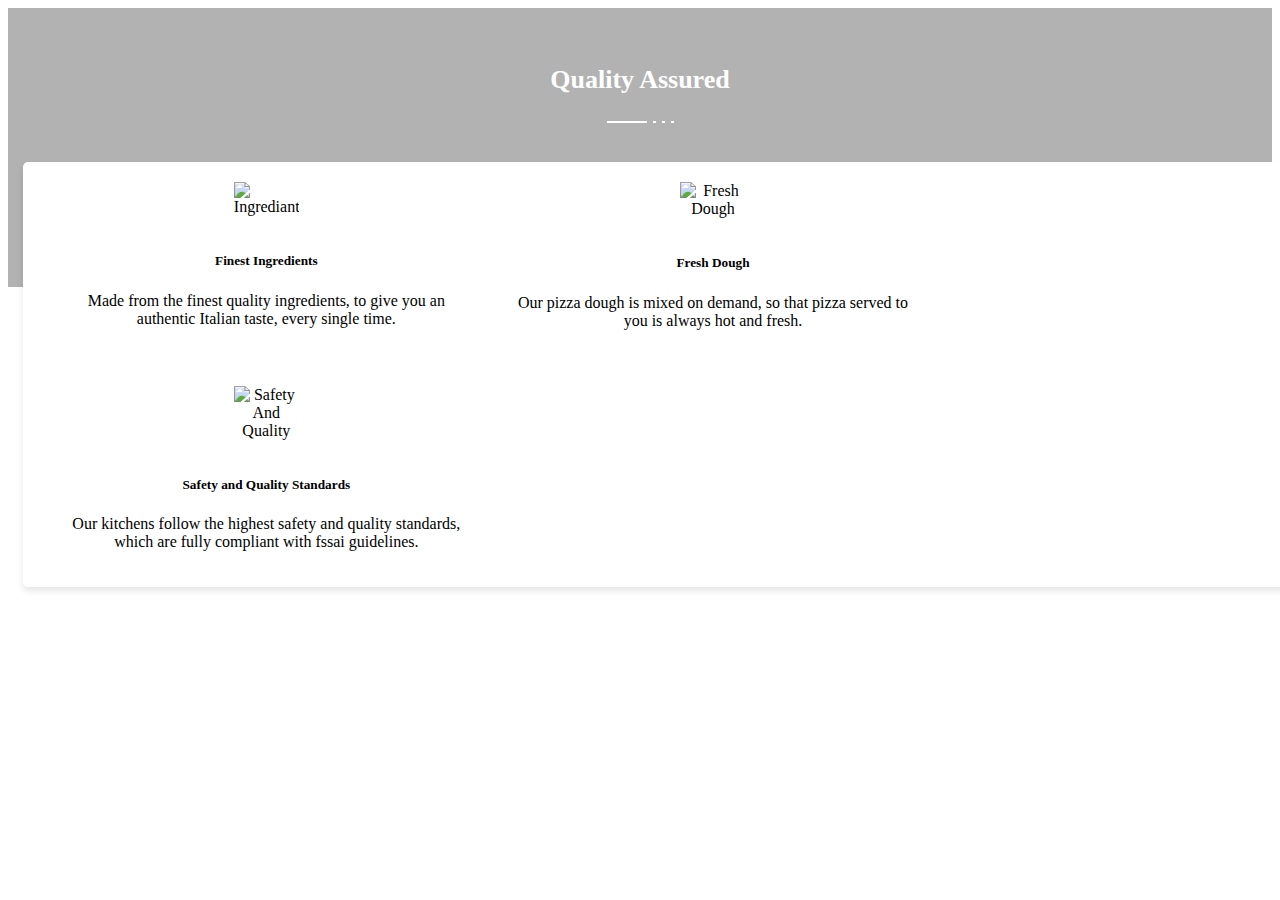
==== deliverySection.html @ 5df9e6fd "first commit" ====
<!-- <!DOCTYPE html>
<html lang="en">
  <head>
    <meta charset="UTF-8" />
    <meta name="viewport" content="width=device-width, initial-scale=1.0" />
    <title>Document</title>
    <link
      href="https://cdn.jsdelivr.net/npm/remixicon@4.2.0/fonts/remixicon.css"
      rel="stylesheet"
    />
  </head>
  <body>
    <section
      style="
        height: 500px;
        width: 90%;
        margin-inline: auto;
        background-color: aquamarine;
        display: flex;
        justify-content:flex-start;
        align-items: center;
      "
    >
      <div
        class="delivrySection"
        style="
          height: 300px;
          width: 650px;
          z-index: 20;
          background-color: rgb(220, 217, 20);
          border-radius: 0 50% 50% 0;
          display: flex;
          flex-direction: column;
          justify-content: space-around;
        "
      >
        <div
          class=""
          style="
            height: 40px;
            width: 150px;
            font-size: x-large;
            font-weight: bold;
            border-bottom: 1px solid black;
            display: flex;
            justify-content: space-evenly;
            align-items: center;
          "
        >
          <i class="ri-riding-line" style="font-weight: lighter"></i>
          <p style="color: #556B2F">Delivery</p>
        </div>
        <div
          class=""
          id="textArea"
          style="
            height: 70px;
            width: 500px;
            font-weight:bold;
            border: 1px solid purple;
            display: flex;
            flex-direction: column;
            justify-content: center;
          "
        >
          <p
            style="
              height: 40px;
              font-size: 20px;
              display: flex;
              align-items: center;
              color: #556B2F;
              margin: 0;
            "
          >
            Lets Get Ordering On La Pino'z Pizza
          </p>
          <p
            style="
              height: 40px;
              font-size: 20px;
              display: flex;
              align-items: center;
              color: black;
              margin: 0;
            "
          >
            Select Your Nearest Outlet
          </p>
        </div>
        <div class="" id="SelectButtons" style="height:100px; width: 90%; border: 1px solid blueviolet; display: flex; align-items: center;">
          <div class="" style="height: 50px; width: 230px; border: 1px solid black; background-color: #556B2F; border-radius: 5px; display: flex; align-items:center; justify-content: space-evenly; color: #F7F7F7;">
            <i class="ri-map-pin-line"></i>
            <p style="font-size: 20px;">Use my current location</p>
          </div>
          <p style="width: 70px; border: 1px solid blue; display: flex; justify-content: center; font-size: 20px;">OR</p>
          <div style="height: 50px; width: 200px; border:1px solid magenta; display: flex; ">

            <select class="" name="fruit" style="height: 50px; width: 130px; z-index: 20; border: 1px solid black; background-color: #556B2F; border-radius: 5px; font-size: 17px; color: #F7F7F7; padding-inline: 10px; border-radius: 0 50% 50% 0;">
              <option value="" selected disabled>Select City</option>
              <option value="" >Choose an option</option>
              <option value="" >Choose an option</option>
              
            </select>
            <select class="" name="fruit" style="height: 50px; width: 130px; z-index: 10; position: absolute; left: 420px; border: 1px solid black; background-color: pink; border-radius: 5px; font-size: 17px; color: #F7F7F7; padding-inline: 10px; border-radius: 0 50% 50% 0;">
              <option value="" selected disabled>Select City</option>
              <option value="" >Choose an option</option>
              <option value="" >Choose an option</option>
              
            </select>
          </div>
        </div>
      </div>
      <div
        class="PickUp"
        style="
          left: 200px;
          z-index:10;
          position: absolute;
          height: 300px;
          width: 650px;
          background-color: rgb(220, 97, 20);
          border-radius: 0 50% 50% 0;
          display: flex;
          flex-direction: column;
          justify-content: space-around;
        "
      >
        <div
          class=""
          style="
            height: 40px;
            width: 150px;
            font-size: x-large;
            font-weight: bold;
            border-bottom: 1px solid black;
            display: flex;
            justify-content: space-evenly;
            align-items: center;
          "
        >
          <i class="ri-riding-line" style="font-weight: lighter"></i>
          <p style="color: #556B2F">Delivery</p>
        </div>
        <div
          class=""
          id="textArea"
          style="
            height: 70px;
            width: 500px;
            font-weight:bold;
            border: 1px solid purple;
            display: flex;
            flex-direction: column;
            justify-content: center;
          "
        >
          <p
            style="
              height: 40px;
              font-size: 20px;
              display: flex;
              align-items: center;
              color: #556B2F;
              margin: 0;
            "
          >
            Lets Get Ordering On La Pino'z Pizza
          </p>
          <p
            style="
              height: 40px;
              font-size: 20px;
              display: flex;
              align-items: center;
              color: black;
              margin: 0;
            "
          >
            Select Your Nearest Outlet
          </p>
        </div>
        <div class="" id="SelectButtons" style="height:100px; width: 90%; border: 1px solid blueviolet; display: flex; align-items: center;">
          <div class="" style="height: 50px; width: 230px; border: 1px solid black; background-color: #556B2F; border-radius: 5px; display: flex; align-items:center; justify-content: space-evenly; color: #F7F7F7;">
            <i class="ri-map-pin-line"></i>
            <p style="font-size: 20px;">Use my current location</p>
          </div>
          <p style="width: 70px; border: 1px solid blue; display: flex; justify-content: center; font-size: 20px;">OR</p>
          <select class="" name="fruit" style="height: 50px; width: 150px; border: 1px solid black; background-color: #556B2F; border-radius: 5px; font-size: 17px; color: #F7F7F7; padding-inline: 10px; border-radius: 0 50% 50% 0;">
            <option value="" selected disabled>Select City</option>
            <option value="" >Choose an option</option>
            <option value="" >Choose an option</option>

          </select>
        </div>
      </div>
      
    </section>
  </body>
</html> -->

<!-- <!DOCTYPE html>
<html lang="en">
<head>
    <meta charset="UTF-8">
    <meta name="viewport" content="width=device-width, initial-scale=1.0">
    <title>Div Swap Animation</title>
    <link rel="stylesheet" href="https://cdnjs.cloudflare.com/ajax/libs/remixicon/2.5.0/remixicon.css">
    <style>
        .container {
            height: 500px;
            width: 60%;
            margin-inline: auto;
            background-color: aquamarine;
            display: flex;
            justify-content: flex-start;
            align-items: center;
            position: relative;
        }

        .box {
            height: 300px;
            width: 600px;
            border-radius: 10px;
            display: flex;
            flex-direction: column;
            justify-content: space-around;
            position: absolute;
            top: 0;
            cursor: pointer;
            transition: all 0.3s ease;
        }

        .delivrySection {
            background-color: rgb(220, 217, 20);
            z-index: 20;
        }

        .PickUp {
            background-color: rgb(220, 97, 20);
            left: 50px;
            z-index: 10;
        }

        .header {
            height: 40px;
            width: 150px;
            font-size: x-large;
            font-weight: bold;
            border-bottom: 1px solid black;
            display: flex;
            justify-content: space-evenly;
            align-items: center;
        }

        .textArea {
            height: 70px;
            width: 500px;
            font-weight: bold;
            border: 1px solid purple;
            display: flex;
            flex-direction: column;
            justify-content: center;
        }

        .textArea p {
            height: 40px;
            font-size: 20px;
            display: flex;
            align-items: center;
            margin: 0;
        }

        .SelectButtons {
            height: 100px;
            width: 95%;
            border: 1px solid blueviolet;
            display: flex;
            align-items: center;
        }

        .SelectButtons div,
        .SelectButtons select,
        .SelectButtons p {
            height: 50px;
            border-radius: 5px;
            display: flex;
            align-items: center;
            justify-content: space-evenly;
            font-size: 20px;
        }

        .SelectButtons select {
            width: 135px;
            padding-inline: 5px;
            /* border-radius: 0 50% 50% 0; */
        }
    </style>
</head>
<body>
    <section class="container">
        <div class="box delivrySection">
            <div class="header">
                <i class="ri-riding-line" style="font-weight: lighter"></i>
                <p style="color: #556B2F">Delivery</p>
            </div>
            <div class="textArea">
                <p style="color: #556B2F;">Let's Get Ordering On La Pino'z Pizza</p>
                <p style="color: black;">Select Your Nearest Outlet</p>
            </div>
            <div class="SelectButtons">
                <div style="background-color: #556B2F; color: #F7F7F7;">
                    <i class="ri-map-pin-line"></i>
                    Use my current location
                </div>
                <p style="width: 70px; border: 1px solid blue;">OR</p>
                <div>
                    <select style="background-color: #556B2F; color: #F7F7F7;">
                        <option value="" selected disabled>Select City</option>
                    </select>
                    <select style="background-color: pink; color: #F7F7F7; position: absolute; left: 420px;">
                        <option value="" selected disabled>Select City</option>
                    </select>
                </div>
            </div>
        </div>
        <div class="box PickUp">
            <div class="header">
                <i class="ri-riding-line" style="font-weight: lighter"></i>
                <p style="color: #556B2F">Pick Up</p>
            </div>
            <div class="textArea">
                <p style="color: #556B2F;">Let's Get Ordering On La Pino'z Pizza</p>
                <p style="color: black;">Select Your Nearest Outlet</p>
            </div>
            <div class="SelectButtons">
                <div style="background-color: #556B2F; color: #F7F7F7;">
                    <i class="ri-map-pin-line"></i>
                    Use my current location
                </div>
                <p style="width: 70px; border: 1px solid blue;">OR</p>
                <select style="background-color: #556B2F; color: #F7F7F7;">
                    <option value="" selected disabled>Select City</option>
                </select>
            </div>
        </div>
    </section>

    <script src="https://cdnjs.cloudflare.com/ajax/libs/gsap/3.10.4/gsap.min.js"></script>
    <script>
      // document.addEventListener('DOMContentLoaded', function () {
      //     const deliverySection = document.querySelector('.delivrySection');
      //     const pickUpSection = document.querySelector('.PickUp');

      //     function swapSections() {
      //         gsap.to(deliverySection, {
      //             duration: 1.5,
      //             x: pickUpSection.getBoundingClientRect().left - deliverySection.getBoundingClientRect().left,
      //             zIndex: 10,
      //             onComplete: () => {
      //                 deliverySection.style.zIndex = 10;
      //             }
      //         });

      //         gsap.to(pickUpSection, {
      //             duration: 1.5,
      //             x: deliverySection.getBoundingClientRect().left - pickUpSection.getBoundingClientRect().left,
      //             zIndex: 20,
      //             onComplete: () => {
      //                 pickUpSection.style.zIndex = 20;
      //             }
      //         });
      //     }

      //     deliverySection.addEventListener('click', swapSections);
      //     pickUpSection.addEventListener('click', swapSections);
      // });

//       document.addEventListener('DOMContentLoaded', function () {
//   const deliverySection = document.querySelector('.delivrySection');
//   const pickUpSection = document.querySelector('.PickUp');

//   function swapSections() {
//     gsap.to(deliverySection, {
//       duration: 1.5,
//       width: '5%',
//       zIndex: 10,
//       onComplete: () => {
//         pickUpSection.style.zIndex = 20; // Set z-index of PickUp to 20 immediately
//       }
//     });

//     gsap.to(pickUpSection, {
//       duration: 1.5,
//       x: 0, // Move PickUp to the left edge of the container (no need to calculate offset)
//       zIndex: 10, // Set z-index of PickUp to 10 during animation
//     });
//   }

//   deliverySection.addEventListener('click', swapSections);
// });

// document.addEventListener('DOMContentLoaded', function () {
//   const deliverySection = document.querySelector('.delivrySection');
//   const deliveryContent = deliverySection.querySelectorAll('.textArea, .header, .SelectButtons'); // Select all content elements
//   const pickUpSection = document.querySelector('.PickUp');

//   function swapSections() {
//     // Hide content before animation
//     deliveryContent.forEach(element => element.style.opacity = 0); 

//     gsap.to(deliverySection, {
//       duration: 0.2,
//       width: '5%',
//       zIndex: 10,
//       onComplete: () => {
//         pickUpSection.style.zIndex = 20; // Set z-index of PickUp to 20 immediately
//       }
//     });

//     gsap.to(pickUpSection, {
//       duration: 0.2,
//       x: 0, // Move PickUp to the left edge of the container (no need to calculate offset)
//       zIndex: 10, // Set z-index of PickUp to 10 during animation
//     });
//   }

//   deliverySection.addEventListener('click', swapSections);
// });

document.addEventListener('DOMContentLoaded', function () {
  const deliverySection = document.querySelector('.delivrySection');
  const deliveryContent = deliverySection.querySelectorAll('.textArea, .header, .SelectButtons'); // Select all content elements
  const pickUpSection = document.querySelector('.PickUp');

  function swapSections() {
    const isDeliveryHidden = deliverySection.classList.contains('hidden'); // Check if deliverySection is hidden

    if (isDeliveryHidden) {
      // Reverse animation (PickUp to front)
      gsap.to(pickUpSection, {
        duration: 1.5,
        zIndex:10,
        onComplete: () => {
          // pickUpSection.style.zIndex = 10; // Set z-index of PickUp to 20 immediately
          deliverySection.classList.remove('hidden'); // Show deliverySection content
          deliveryContent.forEach(element => element.style.opacity = 100);

        }
      });

      gsap.to(deliverySection, {
        duration: 1.5,
        width: '600px', // Restore initial width
        
      });
    } else {
      // Hide content before animation
      deliveryContent.forEach(element => element.style.opacity = 0);
      gsap.to(deliverySection, {
        duration: 1.5,
        width: '5.5%',
        onComplete: () => {
          deliverySection.classList.add('hidden'); // Hide deliverySection content after animation
        }
      });

      gsap.to(pickUpSection, {
        duration: 1.5,
        zIndex: 10,
      });
    }
  }

  deliverySection.addEventListener('click', swapSections);
  pickUpSection.addEventListener('click', swapSections);
});


  </script>

</body>
</html> -->


<!DOCTYPE html>
<html lang="en">
<head>
  <meta charset="UTF-8">
  <meta name="viewport" content="width=device-width, initial-scale=1.0">
  <title>Document</title>
</head>
<body>
  <section class="quality-section">
    <div class="quality-container">
        <h3 class="quality-container-heading">
            Quality Assured
        </h3>
        <div class="bottom-dots">
            <span class="dot line-dot"></span>
            <span class="dot"></span>
            <span class="dot"></span>
            <span class="dot"></span>
        </div>
    </div>
</section>

<style>
    .quality-section {
        position: relative;
        background-image: url(https://lapinoz.ca/assets/wla_new/lapinoz/ca/images/usp-banner.jpg);
        padding: 30px 0 140px;
        background-size: cover;
        background-position: center;
    }

    .quality-section:before {
        content: "";
        position: absolute;
        background-color: rgb(0, 0, 0, 0.3);
        width: 100%;
        height: 100%;
        left: 0px;
        top: 0px;
        right: 0px;
        bottom: 0px;
    }

    .quality-container {
        position: relative;
        max-width: 1250px;
        width: 100%;
    }

    .quality-container-heading {
        font-size: 26px;
        font-weight: 600;
        color: #fff;
        text-align: center;
        line-height: 1.2;
    }

    .bottom-dots {
        justify-content: center;
        display: flex;
    }

    .bottom-dots .dot.line-dot {
        border-right: 40px solid white;
    }

    .bottom-dots .dot {
        position: relative;
        display: block;
        float: left;
        width: 3px;
        height: 2px;
        border-right: 3px solid white;
        margin-right: 3px;
    }

    @media (min-width: 1200px) {

        .quality-container {
            max-width: 1140px;
        }
    }

    @media (min-width: 992px) {

        .quality-container {
            max-width: 960px;
        }
    }

    @media (min-width: 768px) {
        .bottom-dots {
            margin-bottom: 1.5rem;
        }

        .quality-container {
            max-width: 720px;
        }
    }

    @media (min-width: 576px) {

        .quality-container {
            max-width: 540px;
        }
    }

    .quality-container {
        width: 100%;
        padding-right: 15px;
        padding-left: 15px;
        margin-right: auto;
        margin-left: auto;
    }

    .common-heading {
        font-size: 26px;
        font-weight: 600;
        margin: 0 0 .5407911001em;
    }

    .clearfix::after {
        display: block;
        clear: both;
        content: "";
    }
</style>

<section class="outer-card-dv">
    <div class="container">
        <div class="three-cards">
            <div class="three-cards-container">
                <div class="three-cards-inner ">
                    <div class="icons">
                        <img src="https://lapinoz.ca/assets/wla_new/lapinoz/ca/images/ingrediants.svg"
                            class="img-responsive" alt="Ingrediants" />
                    </div>
                    <h5 class="pointer-heading">Finest Ingredients</h5>
                    <p class="common-para">
                        Made from the finest quality ingredients, to give you an
                        authentic Italian taste, every single time.
                    </p>
                </div>
                <div class="three-cards-inner">
                    <div class="icons">
                        <img src="https://lapinoz.ca/assets/wla_new/lapinoz/ca/images/fresh-dough.svg"
                            class="img-responsive" alt="Fresh Dough" />
                    </div>
                    <h5 class="pointer-heading">Fresh Dough</h5>
                    <p class="common-para">
                        Our pizza dough is mixed on demand, so that pizza served to you
                        is always hot and fresh.
                    </p>
                </div>
                <div class="three-cards-inner ">
                    <div class="icons">
                        <img src="https://lapinoz.ca/assets/wla_new/lapinoz/ca/images/safety-and-quality.svg"
                            class="img-responsive" alt="Safety And Quality" />
                    </div>
                    <h5 class="pointer-heading">Safety and Quality Standards</h5>
                    <p class="common-para">
                        Our kitchens follow the highest safety and quality standards,
                        which are fully compliant with fssai guidelines.
                    </p>
                </div>
            </div>
        </div>
    </div>
</section>
<style>
    .outer-card-dv {
        position: relative;
        margin-top: -125px;
        padding-bottom: 1rem;
        display: block;
    }

    .outer-card-dv>.container {
        max-width: 1250px;
        width: 100%;
        padding-right: 15px;
        padding-left: 15px;
        margin-right: auto;
        margin-left: auto;
    }

    .three-cards {
        background-color: #fff;
        width: 100%;
        padding: 0px 20px;
        border-radius: 5px;
        position: relative;
        box-shadow: 0px 4px 7px rgb(0 0 0 / 10%);
    }

    .three-cards-container {
        display: flex;
        flex-wrap: wrap
    }

    .three-cards-inner {
        padding: 20px 15px;
        text-align: center;
        position: relative;
        width: 100%;

    }

    .icons>.img-responsive {
        width: 100%;
        max-width: 65px;
        margin-bottom: 15px;
        height: auto;
        display: inline-block;
        vertical-align: middle;
        border-style: none;
        overflow-clip-margin: content-box;
        overflow: clip;
    }

    @media (max-width: 1200px) {
        .outer-card-dv>.container {
            max-width: 1140px;
        }
    }

    @media (max-width: 992px) {
        .outer-card-dv>.container {
            max-width: 960px;
        }
    }

    @media (max-width: 767px) {

        .outer-card-dv>.container {
            max-width: 720px;
        }
    }

    @media (min-width: 768px) {

        .three-cards-inner {
            flex: 0 0 33.333333%;
            /* max-width: 33.333333%; */
        }
    }

    @media (max-width: 576px) {
        .outer-card-dv>.container {
            max-width: 540px;
        }
    }
</style>
</body>
</html>
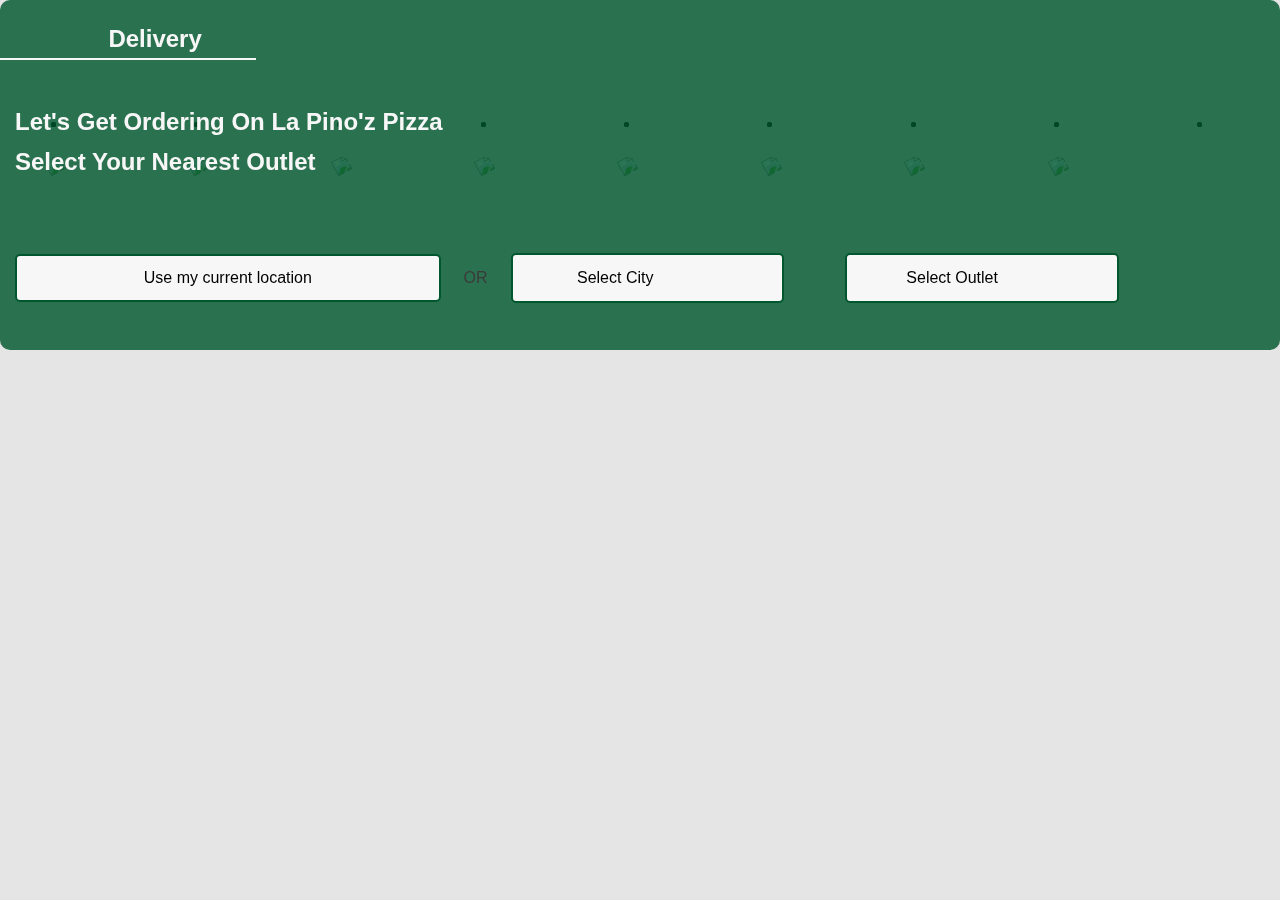
==== commit cbab64fd: "add animation to the journy section" ====
--- a/deliverySection.html
+++ b/deliverySection.html
@@ -1,487 +1,440 @@
-<!-- <!DOCTYPE html>
-<html lang="en">
-  <head>
-    <meta charset="UTF-8" />
-    <meta name="viewport" content="width=device-width, initial-scale=1.0" />
-    <title>Document</title>
-    <link
-      href="https://cdn.jsdelivr.net/npm/remixicon@4.2.0/fonts/remixicon.css"
-      rel="stylesheet"
-    />
-  </head>
-  <body>
-    <section
-      style="
-        height: 500px;
-        width: 90%;
-        margin-inline: auto;
-        background-color: aquamarine;
-        display: flex;
-        justify-content:flex-start;
-        align-items: center;
-      "
-    >
-      <div
-        class="delivrySection"
-        style="
-          height: 300px;
-          width: 650px;
-          z-index: 20;
-          background-color: rgb(220, 217, 20);
-          border-radius: 0 50% 50% 0;
-          display: flex;
-          flex-direction: column;
-          justify-content: space-around;
-        "
-      >
-        <div
-          class=""
-          style="
-            height: 40px;
-            width: 150px;
-            font-size: x-large;
-            font-weight: bold;
-            border-bottom: 1px solid black;
-            display: flex;
-            justify-content: space-evenly;
-            align-items: center;
-          "
-        >
-          <i class="ri-riding-line" style="font-weight: lighter"></i>
-          <p style="color: #556B2F">Delivery</p>
-        </div>
-        <div
-          class=""
-          id="textArea"
-          style="
-            height: 70px;
-            width: 500px;
-            font-weight:bold;
-            border: 1px solid purple;
-            display: flex;
-            flex-direction: column;
-            justify-content: center;
-          "
-        >
-          <p
-            style="
-              height: 40px;
-              font-size: 20px;
-              display: flex;
-              align-items: center;
-              color: #556B2F;
-              margin: 0;
-            "
-          >
-            Lets Get Ordering On La Pino'z Pizza
-          </p>
-          <p
-            style="
-              height: 40px;
-              font-size: 20px;
-              display: flex;
-              align-items: center;
-              color: black;
-              margin: 0;
-            "
-          >
-            Select Your Nearest Outlet
-          </p>
-        </div>
-        <div class="" id="SelectButtons" style="height:100px; width: 90%; border: 1px solid blueviolet; display: flex; align-items: center;">
-          <div class="" style="height: 50px; width: 230px; border: 1px solid black; background-color: #556B2F; border-radius: 5px; display: flex; align-items:center; justify-content: space-evenly; color: #F7F7F7;">
-            <i class="ri-map-pin-line"></i>
-            <p style="font-size: 20px;">Use my current location</p>
-          </div>
-          <p style="width: 70px; border: 1px solid blue; display: flex; justify-content: center; font-size: 20px;">OR</p>
-          <div style="height: 50px; width: 200px; border:1px solid magenta; display: flex; ">
-
-            <select class="" name="fruit" style="height: 50px; width: 130px; z-index: 20; border: 1px solid black; background-color: #556B2F; border-radius: 5px; font-size: 17px; color: #F7F7F7; padding-inline: 10px; border-radius: 0 50% 50% 0;">
-              <option value="" selected disabled>Select City</option>
-              <option value="" >Choose an option</option>
-              <option value="" >Choose an option</option>
-              
-            </select>
-            <select class="" name="fruit" style="height: 50px; width: 130px; z-index: 10; position: absolute; left: 420px; border: 1px solid black; background-color: pink; border-radius: 5px; font-size: 17px; color: #F7F7F7; padding-inline: 10px; border-radius: 0 50% 50% 0;">
-              <option value="" selected disabled>Select City</option>
-              <option value="" >Choose an option</option>
-              <option value="" >Choose an option</option>
-              
-            </select>
-          </div>
-        </div>
-      </div>
-      <div
-        class="PickUp"
-        style="
-          left: 200px;
-          z-index:10;
-          position: absolute;
-          height: 300px;
-          width: 650px;
-          background-color: rgb(220, 97, 20);
-          border-radius: 0 50% 50% 0;
-          display: flex;
-          flex-direction: column;
-          justify-content: space-around;
-        "
-      >
-        <div
-          class=""
-          style="
-            height: 40px;
-            width: 150px;
-            font-size: x-large;
-            font-weight: bold;
-            border-bottom: 1px solid black;
-            display: flex;
-            justify-content: space-evenly;
-            align-items: center;
-          "
-        >
-          <i class="ri-riding-line" style="font-weight: lighter"></i>
-          <p style="color: #556B2F">Delivery</p>
-        </div>
-        <div
-          class=""
-          id="textArea"
-          style="
-            height: 70px;
-            width: 500px;
-            font-weight:bold;
-            border: 1px solid purple;
-            display: flex;
-            flex-direction: column;
-            justify-content: center;
-          "
-        >
-          <p
-            style="
-              height: 40px;
-              font-size: 20px;
-              display: flex;
-              align-items: center;
-              color: #556B2F;
-              margin: 0;
-            "
-          >
-            Lets Get Ordering On La Pino'z Pizza
-          </p>
-          <p
-            style="
-              height: 40px;
-              font-size: 20px;
-              display: flex;
-              align-items: center;
-              color: black;
-              margin: 0;
-            "
-          >
-            Select Your Nearest Outlet
-          </p>
-        </div>
-        <div class="" id="SelectButtons" style="height:100px; width: 90%; border: 1px solid blueviolet; display: flex; align-items: center;">
-          <div class="" style="height: 50px; width: 230px; border: 1px solid black; background-color: #556B2F; border-radius: 5px; display: flex; align-items:center; justify-content: space-evenly; color: #F7F7F7;">
-            <i class="ri-map-pin-line"></i>
-            <p style="font-size: 20px;">Use my current location</p>
-          </div>
-          <p style="width: 70px; border: 1px solid blue; display: flex; justify-content: center; font-size: 20px;">OR</p>
-          <select class="" name="fruit" style="height: 50px; width: 150px; border: 1px solid black; background-color: #556B2F; border-radius: 5px; font-size: 17px; color: #F7F7F7; padding-inline: 10px; border-radius: 0 50% 50% 0;">
-            <option value="" selected disabled>Select City</option>
-            <option value="" >Choose an option</option>
-            <option value="" >Choose an option</option>
-
-          </select>
-        </div>
-      </div>
-      
-    </section>
-  </body>
-</html> -->
-
 <!-- <!DOCTYPE html>
 <html lang="en">
 <head>
-    <meta charset="UTF-8">
-    <meta name="viewport" content="width=device-width, initial-scale=1.0">
-    <title>Div Swap Animation</title>
-    <link rel="stylesheet" href="https://cdnjs.cloudflare.com/ajax/libs/remixicon/2.5.0/remixicon.css">
-    <style>
-        .container {
-            height: 500px;
-            width: 60%;
-            margin-inline: auto;
-            background-color: aquamarine;
-            display: flex;
-            justify-content: flex-start;
-            align-items: center;
-            position: relative;
-        }
-
-        .box {
-            height: 300px;
-            width: 600px;
-            border-radius: 10px;
-            display: flex;
-            flex-direction: column;
-            justify-content: space-around;
-            position: absolute;
-            top: 0;
-            cursor: pointer;
-            transition: all 0.3s ease;
-        }
-
-        .delivrySection {
-            background-color: rgb(220, 217, 20);
-            z-index: 20;
-        }
-
-        .PickUp {
-            background-color: rgb(220, 97, 20);
-            left: 50px;
-            z-index: 10;
-        }
-
-        .header {
-            height: 40px;
-            width: 150px;
-            font-size: x-large;
-            font-weight: bold;
-            border-bottom: 1px solid black;
-            display: flex;
-            justify-content: space-evenly;
-            align-items: center;
-        }
-
-        .textArea {
-            height: 70px;
-            width: 500px;
-            font-weight: bold;
-            border: 1px solid purple;
-            display: flex;
-            flex-direction: column;
-            justify-content: center;
-        }
-
-        .textArea p {
-            height: 40px;
-            font-size: 20px;
-            display: flex;
-            align-items: center;
-            margin: 0;
-        }
-
-        .SelectButtons {
-            height: 100px;
-            width: 95%;
-            border: 1px solid blueviolet;
-            display: flex;
-            align-items: center;
-        }
-
-        .SelectButtons div,
-        .SelectButtons select,
-        .SelectButtons p {
-            height: 50px;
-            border-radius: 5px;
-            display: flex;
-            align-items: center;
-            justify-content: space-evenly;
-            font-size: 20px;
-        }
-
-        .SelectButtons select {
-            width: 135px;
-            padding-inline: 5px;
-            /* border-radius: 0 50% 50% 0; */
-        }
-    </style>
+  <meta charset="UTF-8">
+  <meta name="viewport" content="width=device-width, initial-scale=1.0">
+  <title>Document</title>
+  <style>
+    @import url('https://fonts.googleapis.com/css?family=Passion+One|Montserrat:400,700');
+
+:root {
+  --cos30: 0.866;
+  --squareWidth: 1;
+  --hexWidth: 1.73205; 
+  --hexHeight: 2; 
+  --colWidth: 1.36603;
+  --rowHeight: 4.73205;
+  --hexOverCol: 126.79%;
+  --hexOffset: 13.397%;
+  --legsSquare: 3.73205;
+  --legsOverCol : 273.204%;
+  --legsOffset: 86.602%;
+}
+
+body{
+  background-color: #468189;
+  color: #1F271B;
+  overflow-x: hidden;
+  font-family: 'Passion One', sans-serif;
+}
+ul {
+  z-index: -10;
+  display: grid;
+  position: absolute;
+  grid-template-columns: repeat(4,1fr); 
+  width: 150%;
+  /* top: -5vw; */
+  left: -25%;
+}
+li{
+  position: relative;
+  width: 100%;
+  height: 0;
+  padding-top: calc(100%*(var(--rowHeight)/var(--colWidth)));
+}
+.holder{
+  position: absolute;
+  width: 100%;
+  height: 100%;
+}
+li:nth-child(2n+1) .holder{
+  top: 25%;
+}
+li:nth-child(2n) .holder{
+  top: 75%;
+}
+.star{
+  width: var(--hexOverCol);
+  left: calc(var(--hexOffset) * -1);
+  height: 0;
+  padding-top: calc(100%*(var(--hexHeight)/var(--colWidth)));
+  margin-left:  calc(var(--hexOffset) * -1);
+}
+.star::before{
+  pointer-events: none;
+  display: block;
+  position: absolute;
+  top: 0;
+  left: calc(var(--hexOffset) * -1);
+  width: var(--hexOverCol);
+  height: 0;
+  padding-top: calc(100%*(var(--hexHeight)/var(--colWidth)));
+  content: '';
+  background-color: #698F3F;
+  z-index: -10;
+  clip-path: polygon(50% 0%, 100% 25%, 100% 75%, 50% 100%, 0% 75%, 0% 25%);
+  -webkit-clip-path: polygon(50% 0%, 100% 25%, 100% 75%, 50% 100%, 0% 75%, 0% 25%);
+}
+.star::after{
+  pointer-events: none;
+  position: absolute;
+  width: var(--legsOverCol);
+  height: 0;
+  padding-top: var(--legsOverCol);
+  top: calc(-1 * 100% * (var(--cos30)/var(--rowHeight)));
+  left: calc(var(--legsOffset) * -1);
+  content: '';
+  z-index: -20;
+  background-color: #DDD1C7;
+  clip-path: polygon(13.3975% 13.3975%, 36.603% 0%, 50% 23.205%, 63.397% 0%, 86.6025% 13.3975%,  73.205% 36.603%, 100% 36.603%, 100% 63.397%, 73.205% 63.397%, 86.6025% 86.6025%, 63.397% 100%, 50% 76.795%, 36.603% 100%, 13.3975% 86.6025%, 26.795% 63.397%, 0% 63.397%, 0% 36.603%, 26.795% 36.603%);
+  -webkit-clip-path: polygon(13.3975% 13.3975%, 36.603% 0%, 50% 23.205%, 63.397% 0%, 86.6025% 13.3975%,  73.205% 36.603%, 100% 36.603%, 100% 63.397%, 73.205% 63.397%, 86.6025% 86.6025%, 63.397% 100%, 50% 76.795%, 36.603% 100%, 13.3975% 86.6025%, 26.795% 63.397%, 0% 63.397%, 0% 36.603%, 26.795% 36.603%);
+}
+li:hover{
+  z-index: 10;
+}
+.star:hover::before{
+  background-color: #F1615A;
+}
+.star:hover::after{
+  background-color: #E0F2E9;
+}
+.star:hover img{
+  transform: rotate(0) scale(1.8) translateZ(0);
+  -webkit-filter: drop-shadow(0 20px 20px  rgba(0, 0, 0, 0.70));
+  filter: drop-shadow(0 20px 20px rgba(0, 0, 0, 0.70));
+}
+
+img{
+  position: absolute;
+  width: 130%;
+  left: -22%;
+  top: 6.5%;
+  transform: rotate(-30deg) translateZ(0);
+  pointer-events: none;
+  transition-property: transform;
+  transition-duration: .3s;
+}
+
+li:nth-child(4n+1) > .holder > .star > *, li:nth-child(4n) > .holder > .star > *{ 
+  visibility: hidden
+}
+
+li:nth-child(4n+1) > .holder > .star, li:nth-child(4n) > .holder > .star { 
+  pointer-events: none;
+}
+
+@media (min-width:600px) { 
+  ul{ 
+    grid-template-columns: repeat(6,1fr); 
+    width: 125%;
+    top: 7vw;
+    left: -12.5%;
+    padding-bottom: 0vw;
+    margin-bottom: -55vw;
+  }
+
+  li:nth-child(4n+1) > .holder > .star > *, li:nth-child(4n) > .holder > .star > *{ 
+    visibility: visible
+  }
+
+  li:nth-child(4n+1) > .holder > .star, li:nth-child(4n) > .holder > .star { 
+    pointer-events: auto;
+  }
+
+  li:nth-child(6n+1) > .holder > .star > *, li:nth-child(6n) > .holder > .star > *{ 
+    visibility: hidden
+  }
+
+  li:nth-child(6n+1) > .holder > .star, li:nth-child(6n) > .holder > .star { 
+    pointer-events: none;
+  }
+
+}
+
+@media (min-width:900px) { 
+  ul{ 
+    grid-template-columns: repeat(8,1fr); 
+    width: 115%;
+    top: 10vw;
+    left: -7.5%;
+    padding-bottom: 0vw;
+    margin-bottom: -38vw;
+  }
+  li:nth-child(6n+1) > .holder > .star > *, li:nth-child(6n) > .holder > .star > *{ 
+    visibility: visible
+  }
+
+  li:nth-child(6n+1) > .holder > .star, li:nth-child(6n) > .holder > .star { 
+    pointer-events: auto;
+  }
+
+  li:nth-child(8n+1) > .holder > .star > *, li:nth-child(8n) > .holder > .star > *{ 
+    visibility: hidden
+  }
+
+  li:nth-child(8n+1) > .holder > .star, li:nth-child(8n) > .holder > .star { 
+    pointer-events: none;
+  }
+}
+
+@media (min-width:1200px) { 
+  ul{ 
+    grid-template-columns: repeat(10,1fr); 
+    width: 112%;
+    top: 9vw;
+    left: -6%;
+    padding-bottom: 9vw;
+    margin-bottom: 0vw;
+  }
+  li:nth-child(8n+1) > .holder > .star > *, li:nth-child(8n) > .holder > .star > *{ 
+    visibility: visible
+  }
+
+  li:nth-child(8n+1) > .holder > .star, li:nth-child(8n) > .holder > .star { 
+    pointer-events: auto;
+  }
+
+  li:nth-child(10n+1) > .holder > .star > *, li:nth-child(10n) > .holder > .star > *{ 
+    visibility: hidden
+  }
+
+  li:nth-child(10n+1) > .holder > .star, li:nth-child(10n) > .holder > .star { 
+    pointer-events: none;
+  }
+}
+
+@media (min-width:1500px) { 
+  ul{ 
+    grid-template-columns: repeat(12,1fr); 
+    width: 109%;
+    top: 10vw;
+    left: -4.5%;
+    padding-bottom: 0vw;
+    margin-bottom: -24vw;
+  }
+  li:nth-child(10n+1) > .holder > .star > *, li:nth-child(10n) > .holder > .star > *{ 
+    visibility: visible
+  }
+
+  li:nth-child(10n+1) > .holder > .star, li:nth-child(10n) > .holder > .star { 
+    pointer-events: auto;
+  }
+
+  li:nth-child(12n+1) > .holder > .star > *, li:nth-child(12n) > .holder > .star > *{ 
+    visibility: hidden
+  }
+
+  li:nth-child(12n+1) > .holder > .star, li:nth-child(12n) > .holder > .star { 
+    pointer-events: none;
+  }
+}
+
+@media (min-width:1800px) { 
+  ul{ 
+    grid-template-columns: repeat(14,1fr); 
+    width: 108%;
+    top: 8vw;
+    left: -4%;
+    padding-bottom: 0vw;
+    margin-bottom: -20vw;
+  }
+ 
+  li:nth-child(12n+1) > .holder > .star > *, li:nth-child(12n) > .holder > .star > *{ 
+    visibility: visible
+  }
+
+  li:nth-child(12n+1) > .holder > .star, li:nth-child(12n) > .holder > .star { 
+    pointer-events: auto;
+  }
+
+  li:nth-child(14n+1) > .holder > .star > *, li:nth-child(14n) > .holder > .star > *{ 
+    visibility: hidden
+  }
+
+  li:nth-child(14n+1) > .holder > .star, li:nth-child(14n) > .holder > .star { 
+    pointer-events: none;
+  }
+  
+  li:nth-child(n+113){
+    display:none;
+  }
+}
+  </style>
 </head>
 <body>
-    <section class="container">
-        <div class="box delivrySection">
-            <div class="header">
-                <i class="ri-riding-line" style="font-weight: lighter"></i>
-                <p style="color: #556B2F">Delivery</p>
-            </div>
-            <div class="textArea">
-                <p style="color: #556B2F;">Let's Get Ordering On La Pino'z Pizza</p>
-                <p style="color: black;">Select Your Nearest Outlet</p>
-            </div>
-            <div class="SelectButtons">
-                <div style="background-color: #556B2F; color: #F7F7F7;">
-                    <i class="ri-map-pin-line"></i>
-                    Use my current location
-                </div>
-                <p style="width: 70px; border: 1px solid blue;">OR</p>
-                <div>
-                    <select style="background-color: #556B2F; color: #F7F7F7;">
-                        <option value="" selected disabled>Select City</option>
-                    </select>
-                    <select style="background-color: pink; color: #F7F7F7; position: absolute; left: 420px;">
-                        <option value="" selected disabled>Select City</option>
-                    </select>
-                </div>
-            </div>
-        </div>
-        <div class="box PickUp">
-            <div class="header">
-                <i class="ri-riding-line" style="font-weight: lighter"></i>
-                <p style="color: #556B2F">Pick Up</p>
-            </div>
-            <div class="textArea">
-                <p style="color: #556B2F;">Let's Get Ordering On La Pino'z Pizza</p>
-                <p style="color: black;">Select Your Nearest Outlet</p>
-            </div>
-            <div class="SelectButtons">
-                <div style="background-color: #556B2F; color: #F7F7F7;">
-                    <i class="ri-map-pin-line"></i>
-                    Use my current location
-                </div>
-                <p style="width: 70px; border: 1px solid blue;">OR</p>
-                <select style="background-color: #556B2F; color: #F7F7F7;">
-                    <option value="" selected disabled>Select City</option>
-                </select>
-            </div>
-        </div>
-    </section>
-
-    <script src="https://cdnjs.cloudflare.com/ajax/libs/gsap/3.10.4/gsap.min.js"></script>
-    <script>
-      // document.addEventListener('DOMContentLoaded', function () {
-      //     const deliverySection = document.querySelector('.delivrySection');
-      //     const pickUpSection = document.querySelector('.PickUp');
-
-      //     function swapSections() {
-      //         gsap.to(deliverySection, {
-      //             duration: 1.5,
-      //             x: pickUpSection.getBoundingClientRect().left - deliverySection.getBoundingClientRect().left,
-      //             zIndex: 10,
-      //             onComplete: () => {
-      //                 deliverySection.style.zIndex = 10;
-      //             }
-      //         });
-
-      //         gsap.to(pickUpSection, {
-      //             duration: 1.5,
-      //             x: deliverySection.getBoundingClientRect().left - pickUpSection.getBoundingClientRect().left,
-      //             zIndex: 20,
-      //             onComplete: () => {
-      //                 pickUpSection.style.zIndex = 20;
-      //             }
-      //         });
-      //     }
-
-      //     deliverySection.addEventListener('click', swapSections);
-      //     pickUpSection.addEventListener('click', swapSections);
-      // });
-
-//       document.addEventListener('DOMContentLoaded', function () {
-//   const deliverySection = document.querySelector('.delivrySection');
-//   const pickUpSection = document.querySelector('.PickUp');
-
-//   function swapSections() {
-//     gsap.to(deliverySection, {
-//       duration: 1.5,
-//       width: '5%',
-//       zIndex: 10,
-//       onComplete: () => {
-//         pickUpSection.style.zIndex = 20; // Set z-index of PickUp to 20 immediately
-//       }
-//     });
-
-//     gsap.to(pickUpSection, {
-//       duration: 1.5,
-//       x: 0, // Move PickUp to the left edge of the container (no need to calculate offset)
-//       zIndex: 10, // Set z-index of PickUp to 10 during animation
-//     });
-//   }
-
-//   deliverySection.addEventListener('click', swapSections);
-// });
-
-// document.addEventListener('DOMContentLoaded', function () {
-//   const deliverySection = document.querySelector('.delivrySection');
-//   const deliveryContent = deliverySection.querySelectorAll('.textArea, .header, .SelectButtons'); // Select all content elements
-//   const pickUpSection = document.querySelector('.PickUp');
-
-//   function swapSections() {
-//     // Hide content before animation
-//     deliveryContent.forEach(element => element.style.opacity = 0); 
-
-//     gsap.to(deliverySection, {
-//       duration: 0.2,
-//       width: '5%',
-//       zIndex: 10,
-//       onComplete: () => {
-//         pickUpSection.style.zIndex = 20; // Set z-index of PickUp to 20 immediately
-//       }
-//     });
-
-//     gsap.to(pickUpSection, {
-//       duration: 0.2,
-//       x: 0, // Move PickUp to the left edge of the container (no need to calculate offset)
-//       zIndex: 10, // Set z-index of PickUp to 10 during animation
-//     });
-//   }
-
-//   deliverySection.addEventListener('click', swapSections);
-// });
-
-document.addEventListener('DOMContentLoaded', function () {
-  const deliverySection = document.querySelector('.delivrySection');
-  const deliveryContent = deliverySection.querySelectorAll('.textArea, .header, .SelectButtons'); // Select all content elements
-  const pickUpSection = document.querySelector('.PickUp');
-
-  function swapSections() {
-    const isDeliveryHidden = deliverySection.classList.contains('hidden'); // Check if deliverySection is hidden
-
-    if (isDeliveryHidden) {
-      // Reverse animation (PickUp to front)
-      gsap.to(pickUpSection, {
-        duration: 1.5,
-        zIndex:10,
-        onComplete: () => {
-          // pickUpSection.style.zIndex = 10; // Set z-index of PickUp to 20 immediately
-          deliverySection.classList.remove('hidden'); // Show deliverySection content
-          deliveryContent.forEach(element => element.style.opacity = 100);
-
-        }
-      });
-
-      gsap.to(deliverySection, {
-        duration: 1.5,
-        width: '600px', // Restore initial width
-        
-      });
-    } else {
-      // Hide content before animation
-      deliveryContent.forEach(element => element.style.opacity = 0);
-      gsap.to(deliverySection, {
-        duration: 1.5,
-        width: '5.5%',
-        onComplete: () => {
-          deliverySection.classList.add('hidden'); // Hide deliverySection content after animation
-        }
-      });
-
-      gsap.to(pickUpSection, {
-        duration: 1.5,
-        zIndex: 10,
-      });
-    }
-  }
-
-  deliverySection.addEventListener('click', swapSections);
-  pickUpSection.addEventListener('click', swapSections);
-});
-
-
-  </script>
+<ul id="productGrid">
+  <li>
+    <div class="holder">
+      <div class="star">
+        <img src="https://s3-us-west-2.amazonaws.com/s.cdpn.io/881020/nike02a.png">
+      </div>
+    </div>
+  </li>
+  <li>
+    <div class="holder">
+      <div class="star">
+        <img src="https://s3-us-west-2.amazonaws.com/s.cdpn.io/881020/nike01a.png">
+      </div>
+    </div>
+  </li>
+  <li>
+    <div class="holder">
+      <div class="star">
+        <img src="https://s3-us-west-2.amazonaws.com/s.cdpn.io/881020/nike03a.png">
+      </div>
+    </div>
+  </li>
+  <li>
+    <div class="holder">
+      <div class="star">
+        <img src="https://s3-us-west-2.amazonaws.com/s.cdpn.io/881020/nike04a.png">
+      </div>
+    </div>
+  </li>
+  <li>
+    <div class="holder">
+      <div class="star">
+        <img src="https://s3-us-west-2.amazonaws.com/s.cdpn.io/881020/nike05a.png">
+      </div>
+    </div>
+  </li>
+  <li>
+    <div class="holder">
+      <div class="star">
+        <img src="https://s3-us-west-2.amazonaws.com/s.cdpn.io/881020/nike06a.png">
+      </div>
+    </div>
+  </li>
+  <li>
+    <div class="holder">
+      <div class="star">
+        <img src="https://s3-us-west-2.amazonaws.com/s.cdpn.io/881020/nike07a.png">
+      </div>
+    </div>
+  </li>
+  <li>
+    <div class="holder">
+      <div class="star">
+        <img src="https://s3-us-west-2.amazonaws.com/s.cdpn.io/881020/nike08a.png">
+      </div>
+    </div>
+  </li>
+  <li>
+    <div class="holder">
+      <div class="star">
+        <img src="https://s3-us-west-2.amazonaws.com/s.cdpn.io/881020/nike09a.png">
+      </div>
+    </div>
+  </li>
+  <li>
+    <div class="holder">
+      <div class="star">
+        <img src="https://s3-us-west-2.amazonaws.com/s.cdpn.io/881020/nike10a.png">
+      </div>
+    </div>
+  </li>
+  <li>
+    <div class="holder">
+      <div class="star">
+        <img src="https://s3-us-west-2.amazonaws.com/s.cdpn.io/881020/nike11a.png">
+      </div>
+    </div>
+  </li>
+  <li>
+    <div class="holder">
+      <div class="star">
+        <img src="https://s3-us-west-2.amazonaws.com/s.cdpn.io/881020/nike12a.png">
+      </div>
+    </div>
+  </li>
+  <li>
+    <div class="holder">
+      <div class="star">
+        <img src="https://s3-us-west-2.amazonaws.com/s.cdpn.io/881020/nike02a.png">
+      </div>
+    </div>
+  </li>
+  <li>
+    <div class="holder">
+      <div class="star">
+        <img src="https://s3-us-west-2.amazonaws.com/s.cdpn.io/881020/nike01a.png">
+      </div>
+    </div>
+  </li>
+  <li>
+    <div class="holder">
+      <div class="star">
+        <img src="https://s3-us-west-2.amazonaws.com/s.cdpn.io/881020/nike03a.png">
+      </div>
+    </div>
+  </li>
+  <li>
+    <div class="holder">
+      <div class="star">
+        <img src="https://s3-us-west-2.amazonaws.com/s.cdpn.io/881020/nike04a.png">
+      </div>
+    </div>
+  </li>
+  <li>
+    <div class="holder">
+      <div class="star">
+        <img src="https://s3-us-west-2.amazonaws.com/s.cdpn.io/881020/nike05a.png">
+      </div>
+    </div>
+  </li>
+  <li>
+    <div class="holder">
+      <div class="star">
+        <img src="https://s3-us-west-2.amazonaws.com/s.cdpn.io/881020/nike06a.png">
+      </div>
+    </div>
+  </li>
+  <li>
+    <div class="holder">
+      <div class="star">
+        <img src="https://s3-us-west-2.amazonaws.com/s.cdpn.io/881020/nike07a.png">
+      </div>
+    </div>
+  </li>
+  <li>
+    <div class="holder">
+      <div class="star">
+        <img src="https://s3-us-west-2.amazonaws.com/s.cdpn.io/881020/nike08a.png">
+      </div>
+    </div>
+  </li>
+  <li>
+    <div class="holder">
+      <div class="star">
+        <img src="https://s3-us-west-2.amazonaws.com/s.cdpn.io/881020/nike09a.png">
+      </div>
+    </div>
+  </li>
+  <li>
+    <div class="holder">
+      <div class="star">
+        <img src="https://s3-us-west-2.amazonaws.com/s.cdpn.io/881020/nike10a.png">
+      </div>
+    </div>
+  </li>
+  <li>
+    <div class="holder">
+      <div class="star">
+        <img src="https://s3-us-west-2.amazonaws.com/s.cdpn.io/881020/nike11a.png">
+      </div>
+    </div>
+  </li>
+  <li>
+    <div class="holder">
+      <div class="star">
+        <img src="https://s3-us-west-2.amazonaws.com/s.cdpn.io/881020/nike12a.png">
+      </div>
+    </div>
+  </li>
+</ul>
 
 </body>
 </html> -->
-
 
 <!DOCTYPE html>
 <html lang="en">
@@ -489,252 +442,792 @@
   <meta charset="UTF-8">
   <meta name="viewport" content="width=device-width, initial-scale=1.0">
   <title>Document</title>
+  <link rel="stylesheet" href="./style.css">
 </head>
 <body>
-  <section class="quality-section">
-    <div class="quality-container">
-        <h3 class="quality-container-heading">
-            Quality Assured
-        </h3>
-        <div class="bottom-dots">
-            <span class="dot line-dot"></span>
-            <span class="dot"></span>
-            <span class="dot"></span>
-            <span class="dot"></span>
-        </div>
-    </div>
-</section>
-
+  <div class="deliverySection_container">
+    <div class="delivrySection">
+      <div class="delivrySection__header" style="color:#f7f7f7; border-bottom: 2px solid #f7f7f7;">
+          <i class="ri-riding-line" style="font-weight: lighter"></i>
+          <p>Delivery</p>
+      </div>
+      <div class="delivrySection__textArea">
+          <p style="color: #f7f7f7">Let's Get Ordering On La Pino'z Pizza</p>
+          <p style="color: #f7f7f7">Select Your Nearest Outlet</p>
+      </div>
+      <div class="SelectButtons">
+          <div class="location_button">
+              <i class="ri-map-pin-line" style="color: #00572d;"></i>
+              Use my current location
+          </div>
+          <p class="OR" style="color: rgb(58, 58, 58);">OR</p>
+          <div class="Select_buttons">
+              <div class="city_buttons">
+                  <p>Select City</p>
+                  <i class="fa-solid fa-angle-down"></i>
+              </div>
+              <div class="city_buttons">
+                  <p>Select Outlet</p>
+                  <i class="fa-solid fa-angle-down"></i>
+              </div>
+          </div>
+      </div>
+  </div>
+  <div class="PickUp">
+      <div class="delivrySection__header" style="color: #00572d; border-bottom: 2px solid #00572d;">
+          <i class="fa-solid fa-people-carry-box"></i>
+          <p>Pick Up</p>
+      </div>
+      <div class="containt_section hidden">
+          <div class="bag_image">
+              <svg xmlns="http://www.w3.org/2000/svg" xmlns:xlink="http://www.w3.org/1999/xlink" version="1.0" id="Layer_1" x="0px" y="0px" viewBox="0 0 512 512" style="enable-background:new 0 0 512 512;max-width: 100px;" xml:space="preserve">
+                  <path class="st0" d="M472.4,0h-18.6c-10.8,0.8-19.5,9-21.1,19.6H276.7c-16.3,0-32.3,4.1-46.6,11.8l-63.7,34.3H65.6  c-17.4,0-31.4,14.1-31.4,31.4v9.4c0,12.8,7.8,24.3,19.6,29.1c-7.8,31.6-38.4,113.1-36.3,145.4l0,202.8c0,15.5,12.5,28,28,28l353,0.1  c5.1-0.1,9.3-4.3,9.4-9.4V267.7c0-0.9-0.1-1.8-0.4-2.6l-36.8-124.4c20.3-3.6,36.2-19.4,40.1-39.6h20.9c-0.6,13,9.1,24.3,22,25.7  h18.6c12.5,0,22.2-12.3,22.2-28V28C494.6,12.3,484.8,0,472.4,0L472.4,0z M52.8,106.6v-9.4c0-7.1,5.7-12.8,12.8-12.8h223.6l-34.9,35  H65.6C58.5,119.4,52.8,113.7,52.8,106.6z M36.2,483.9c1.9-30.4-5.3-217.6,5.8-242.7l30.6-103.2h169c-6.6,20.3,4.5,42.1,24.8,48.7  c12,3.9,25.1,1.7,35.2-5.8l32.4-24.7l-28.1,104.5c-0.2,4.4-0.5,228.5-0.3,232.5l-259.9,0C40.4,493.3,36.2,489.1,36.2,483.9  L36.2,483.9z M356.6,473.9l19.4,19.4h-38.7L356.6,473.9z M389.2,269v211.1L366,456.9V279.1c-0.1-5.2-4.4-9.2-9.5-9.1  c-5,0.1-9,4.1-9.1,9.1v177.7L324.1,480V264.4l30.4-112.9L389.2,269z M431.6,82.3h-29.2c-5.2,0-9.3,4.2-9.3,9.3  c0,17.2-13.9,31.1-31.1,31.1c-0.8,0.1-12.8-0.2-13.2,0.2c-0.5-2.8-57.1,42.7-58.7,43.2c-8.9,6.6-21.4,4.7-28-4.1  c-5.8-7.9-5.1-18.8,1.7-25.9l54.4-54.5c3.6-3.7,3.5-9.7-0.2-13.3c-1.7-1.7-4-2.6-6.4-2.6H205.8c20.3-10.3,47.1-29.1,71-27.4l154.8,0  L431.6,82.3z M475.9,98.7c0.4,3.5-0.9,7-3.6,9.3l-18.5,0c-2.7-2.3-4-5.8-3.6-9.3V29.1c-0.5-5,2.6-10.7,3.6-10.5l18.5,0  c2.7,2.3,4,5.8,3.6,9.3L475.9,98.7z"></path>
+                  <g>
+                      <path class="st0" d="M107.8,223.5c-27.9,0-50.6,26-50.6,57.9c-0.5,21.4,10.6,41.3,28.9,52.2v85.2c0,12,9.7,21.7,21.7,21.7   c12,0,21.7-9.7,21.7-21.7v-85.2c18.4-10.9,29.4-30.9,28.9-52.2C158.4,249.5,135.7,223.5,107.8,223.5z M119.5,322.4   c-2.7,1.1-4.5,3.8-4.5,6.7v89.7c0,4-3.2,7.2-7.2,7.2c-4,0-7.2-3.2-7.2-7.2V329c0-2.9-1.8-5.6-4.5-6.7c-15.6-7.6-25.2-23.7-24.5-41   c0-23.9,16.2-43.4,36.2-43.4c19.9,0,36.2,19.5,36.2,43.4C144.6,298.7,135,314.8,119.5,322.4z"></path>
+                      <path class="st0" d="M266.9,223.5c-4,0-7.2,3.2-7.2,7.2v72.3c0,12-9.7,21.7-21.7,21.7c-4,0-7.2,3.2-7.2,7.2v86.8   c0,4-3.2,7.2-7.2,7.2c-4,0-7.2-3.2-7.2-7.2V332c0-4-3.2-7.2-7.2-7.2c-12,0-21.7-9.7-21.7-21.7v-72.3c0-4-3.2-7.2-7.2-7.2   c-4,0-7.2,3.2-7.2,7.2v72.3c0,17.2,12.1,32,28.9,35.4v80.3c0,12,9.7,21.7,21.7,21.7c12,0,21.7-9.7,21.7-21.7v-80.3   c16.8-3.5,28.9-18.3,28.9-35.4v-72.3C274.1,226.7,270.8,223.5,266.9,223.5z"></path>
+                      <path class="st0" d="M209,310.3c4,0,7.2-3.2,7.2-7.2v-72.3c0-4-3.2-7.2-7.2-7.2s-7.2,3.2-7.2,7.2v72.3   C201.8,307,205,310.3,209,310.3z"></path>
+                      <path class="st0" d="M237.9,310.3c4,0,7.2-3.2,7.2-7.2v-72.3c0-4-3.2-7.2-7.2-7.2c-4,0-7.2,3.2-7.2,7.2v72.3   C230.7,307,233.9,310.3,237.9,310.3z"></path>
+                  </g>
+              </svg>
+          </div>
+          <div class="text_section">
+              <div class="pickup_text" style="border: 1px solid rgb(58, 58, 58);">
+                  <p>You have to collect the order from the outlet.</p>
+              </div>
+              <div class="pickup_text" style="border: 1px solid rgb(58, 58, 58);">
+                  <p>Delivery partners are not assigned for pickup orders.</p>
+              </div>
+              <div class="pickup_buttons">
+                  <div class="pickup_button" style="background-color: #00572d;">
+                      <p>GET DELIVERY INSTEAD</p>
+                  </div>
+                  <div class="pickup_button" style="background-color: pink;">
+                      <p>YES, I WILL PICK UP</p>
+                  </div>                     
+              </div>
+          </div>
+      </div>
+    </div>
+      
+  </div>
+    <div class="background_effect">
+      <ul id="productGrid">
+        <li>
+          <div class="holder">
+            <div class="star">
+              <img src="https://s3-us-west-2.amazonaws.com/s.cdpn.io/881020/nike02a.png">
+            </div>
+          </div>
+        </li>
+        <li>
+          <div class="holder">
+            <div class="star">
+              <img src="https://s3-us-west-2.amazonaws.com/s.cdpn.io/881020/nike01a.png">
+            </div>
+          </div>
+        </li>
+        <li>
+          <div class="holder">
+            <div class="star">
+              <img src="https://s3-us-west-2.amazonaws.com/s.cdpn.io/881020/nike03a.png">
+            </div>
+          </div>
+        </li>
+        <li>
+          <div class="holder">
+            <div class="star">
+              <img src="https://s3-us-west-2.amazonaws.com/s.cdpn.io/881020/nike04a.png">
+            </div>
+          </div>
+        </li>
+        <li>
+          <div class="holder">
+            <div class="star">
+              <img src="https://s3-us-west-2.amazonaws.com/s.cdpn.io/881020/nike05a.png">
+            </div>
+          </div>
+        </li>
+        <li>
+          <div class="holder">
+            <div class="star">
+              <img src="https://s3-us-west-2.amazonaws.com/s.cdpn.io/881020/nike06a.png">
+            </div>
+          </div>
+        </li>
+        <li>
+          <div class="holder">
+            <div class="star">
+              <img src="https://s3-us-west-2.amazonaws.com/s.cdpn.io/881020/nike07a.png">
+            </div>
+          </div>
+        </li>
+        <li>
+          <div class="holder">
+            <div class="star">
+              <img src="https://s3-us-west-2.amazonaws.com/s.cdpn.io/881020/nike08a.png">
+            </div>
+          </div>
+        </li>
+        <li>
+          <div class="holder">
+            <div class="star">
+              <img src="https://s3-us-west-2.amazonaws.com/s.cdpn.io/881020/nike09a.png">
+            </div>
+          </div>
+        </li>
+        <li>
+          <div class="holder">
+            <div class="star">
+              <img src="https://s3-us-west-2.amazonaws.com/s.cdpn.io/881020/nike10a.png">
+            </div>
+          </div>
+        </li>
+        <li>
+          <div class="holder">
+            <div class="star">
+              <img src="https://s3-us-west-2.amazonaws.com/s.cdpn.io/881020/nike11a.png">
+            </div>
+          </div>
+        </li>
+        <li>
+          <div class="holder">
+            <div class="star">
+              <img src="https://s3-us-west-2.amazonaws.com/s.cdpn.io/881020/nike12a.png">
+            </div>
+          </div>
+        </li>
+        <li>
+          <div class="holder">
+            <div class="star">
+              <img src="https://s3-us-west-2.amazonaws.com/s.cdpn.io/881020/nike02a.png">
+            </div>
+          </div>
+        </li>
+        <li>
+          <div class="holder">
+            <div class="star">
+              <img src="https://s3-us-west-2.amazonaws.com/s.cdpn.io/881020/nike01a.png">
+            </div>
+          </div>
+        </li>
+        <li>
+          <div class="holder">
+            <div class="star">
+              <img src="https://s3-us-west-2.amazonaws.com/s.cdpn.io/881020/nike03a.png">
+            </div>
+          </div>
+        </li>
+        <li>
+          <div class="holder">
+            <div class="star">
+              <img src="https://s3-us-west-2.amazonaws.com/s.cdpn.io/881020/nike04a.png">
+            </div>
+          </div>
+        </li>
+        <li>
+          <div class="holder">
+            <div class="star">
+              <img src="https://s3-us-west-2.amazonaws.com/s.cdpn.io/881020/nike05a.png">
+            </div>
+          </div>
+        </li>
+        <li>
+          <div class="holder">
+            <div class="star">
+              <img src="https://s3-us-west-2.amazonaws.com/s.cdpn.io/881020/nike06a.png">
+            </div>
+          </div>
+        </li>
+        <li>
+          <div class="holder">
+            <div class="star">
+              <img src="https://s3-us-west-2.amazonaws.com/s.cdpn.io/881020/nike07a.png">
+            </div>
+          </div>
+        </li>
+        <li>
+          <div class="holder">
+            <div class="star">
+              <img src="https://s3-us-west-2.amazonaws.com/s.cdpn.io/881020/nike08a.png">
+            </div>
+          </div>
+        </li>
+        <li>
+          <div class="holder">
+            <div class="star">
+              <img src="https://s3-us-west-2.amazonaws.com/s.cdpn.io/881020/nike09a.png">
+            </div>
+          </div>
+        </li>
+        <li>
+          <div class="holder">
+            <div class="star">
+              <img src="https://s3-us-west-2.amazonaws.com/s.cdpn.io/881020/nike10a.png">
+            </div>
+          </div>
+        </li>
+        <li>
+          <div class="holder">
+            <div class="star">
+              <img src="https://s3-us-west-2.amazonaws.com/s.cdpn.io/881020/nike11a.png">
+            </div>
+          </div>
+        </li>
+        <li>
+          <div class="holder">
+            <div class="star">
+              <img src="https://s3-us-west-2.amazonaws.com/s.cdpn.io/881020/nike12a.png">
+            </div>
+          </div>
+        </li>
+      </ul>
+    </div>
+</body>
 <style>
-    .quality-section {
-        position: relative;
-        background-image: url(https://lapinoz.ca/assets/wla_new/lapinoz/ca/images/usp-banner.jpg);
-        padding: 30px 0 140px;
-        background-size: cover;
-        background-position: center;
-    }
-
-    .quality-section:before {
-        content: "";
-        position: absolute;
-        background-color: rgb(0, 0, 0, 0.3);
-        width: 100%;
-        height: 100%;
-        left: 0px;
-        top: 0px;
-        right: 0px;
-        bottom: 0px;
-    }
-
-    .quality-container {
-        position: relative;
-        max-width: 1250px;
-        width: 100%;
-    }
-
-    .quality-container-heading {
-        font-size: 26px;
-        font-weight: 600;
-        color: #fff;
-        text-align: center;
-        line-height: 1.2;
-    }
-
-    .bottom-dots {
-        justify-content: center;
-        display: flex;
-    }
-
-    .bottom-dots .dot.line-dot {
-        border-right: 40px solid white;
-    }
-
-    .bottom-dots .dot {
-        position: relative;
-        display: block;
-        float: left;
-        width: 3px;
-        height: 2px;
-        border-right: 3px solid white;
-        margin-right: 3px;
-    }
-
-    @media (min-width: 1200px) {
-
-        .quality-container {
-            max-width: 1140px;
-        }
-    }
-
-    @media (min-width: 992px) {
-
-        .quality-container {
-            max-width: 960px;
-        }
-    }
-
-    @media (min-width: 768px) {
-        .bottom-dots {
-            margin-bottom: 1.5rem;
-        }
-
-        .quality-container {
-            max-width: 720px;
-        }
-    }
-
-    @media (min-width: 576px) {
-
-        .quality-container {
-            max-width: 540px;
-        }
-    }
-
-    .quality-container {
-        width: 100%;
-        padding-right: 15px;
-        padding-left: 15px;
-        margin-right: auto;
-        margin-left: auto;
-    }
-
-    .common-heading {
-        font-size: 26px;
-        font-weight: 600;
-        margin: 0 0 .5407911001em;
-    }
-
-    .clearfix::after {
-        display: block;
-        clear: both;
-        content: "";
-    }
+ .delivrySection_container {
+                height: 350px;
+                width: 50dvw;
+                display: flex;
+                justify-content:left;
+                position: relative;
+            }
+    
+            .delivrySection {
+                height: 350px;
+                width: 100%;
+                border-radius: 10px;
+                display: flex;
+                flex-direction: column;
+                justify-content: space-around;
+                position: absolute;
+                /* top: 0; */
+                cursor: pointer;
+                transition: all 0.3s ease-out;
+                background-color: #00572dd0;
+                z-index: 20;
+            }
+            
+            .PickUp {
+                height: 350px;
+                width: 100%;
+                border-radius: 10px;
+                display: flex;
+                flex-direction: column;
+                justify-content: space-between;
+                /* background-color: #f7f7f7f3; */
+                position: absolute;
+                cursor: pointer;
+                left: 35px;
+                z-index: 10;
+            }
+
+            .bg-color-white{
+                background-color: #f7f7f7f3;
+            }
+    
+            .delivrySection__header {
+                height: 40px;
+                width: 20%;
+                font-size: x-large;
+                font-weight: bold;
+                display: flex;
+                justify-content: space-evenly;
+                align-items: center;
+                transition: opacity 500ms ease-in-out;
+            }
+    
+            .delivrySection__textArea {
+                height: 25%;
+                width: 95%;
+                font-weight:900;
+                /* font-family: 'Arial Narrow', Arial, sans-serif; */
+                margin-left: 15px;
+                display: flex;
+                flex-direction: column;
+                justify-content: center;
+                transition: opacity 500ms ease-in-out;
+            }
+    
+            .delivrySection__textArea p {
+                height: 40px;
+                width: 100%;
+                font-size: x-large;
+                display: flex;
+                align-items: center;
+                text-align: start;
+                margin: 0;
+            }
+    
+            .SelectButtons {
+                height: 30%;
+                width: 95%;
+                display: flex;
+                align-items: center;
+                font-size:larger;
+                margin-left: 15px;
+                transition: opacity 500ms ease-in-out;
+            }
+
+            .location_button{
+                height: 48px;
+                width: 35%;
+                border-radius: 5px;
+                border: 2px solid #00572d;
+                display: flex;
+                align-items: center;
+                justify-content:center;
+                text-align: center;
+                background-color: rgb(247, 247, 247);
+            }
+    
+            .OR{
+                height: 50px;
+                width: 70px;
+                display: flex;
+                align-items: center;
+                justify-content: center;
+            }
+
+            .Select_buttons{
+                height: 50px;
+                width: 50%;
+                display: flex;
+                align-items: center;
+                justify-content: space-between;
+            }
+            
+            .city_buttons{
+                height: 100%;
+                width: 45%;
+                display: flex;
+                align-items: center;
+                justify-content: space-evenly;
+                text-align: center;
+                border-radius: 5px;
+                border: 2px solid #00572d;
+                background-color: rgb(247, 247, 247);
+            }
+
+            .containt_section{
+                width: 100%; height: 90%; display: flex; align-items: center;
+            }
+
+            .bag_image{
+                height:100px ; width: 120px; display: flex; justify-content:flex-end; align-items: center;
+            }
+
+            .text_section{
+                height: 95%; width: 85%; display: flex; flex-direction: column; justify-content: space-evenly; align-items: center;
+            }
+
+            .pickup_text{
+                height: 30%; width: 89%; font-size: larger; border-radius: 10px; display: flex; align-items: center; justify-content: center; text-align: center; color: #00572d;
+            }
+
+            .pickup_buttons{
+                height: 30%; width: 95%; display: flex; align-items: center; justify-content: space-evenly;
+            }
+
+            .pickup_button{
+                height: 100%; display: flex; justify-content: center; align-items: center; width:45%; border-radius: 10px; text-align: center;
+            }
+
+            @media (max-width: 1300px) {
+                .SelectButtons{
+                    font-size:medium;
+                }
+
+                .delivrySection__textArea p {
+                    font-size:x-large;
+                }
+
+                .text_section{
+                    font-size:medium;
+                }        
+            }
+
+            @media (max-width: 1050px) {
+                .delivrySection__header{
+                    width: 32%;
+                }
+
+                .SelectButtons{
+                    height: 45%;
+                    font-size: larger;
+                    flex-direction: column;
+                }
+
+                .delivrySection_container{
+                    width: 70%;
+                }
+
+                .delivrySection, .PickUp{
+                    width: 100%;
+                }
+
+                .Select_buttons{
+                    width: 70%;
+                }
+
+                .location_button{
+                    width: 70%;
+                }
+
+                .pickup_buttons{
+                    height: 35%;
+                    flex-direction: column;
+                    justify-content: space-between;
+                } 
+                
+                .pickup_button{
+                    height: 45%;
+                    width: 93.5%;
+                }
+            }
+
+            @media (max-width:768px) {
+                .delivrySection__header{
+                    font-size: larger;
+                    width: 40%;
+                }
+
+                .delivrySection_container{
+                    width: 80%;
+                }
+
+                .Select_buttons{
+                    width: 100%;
+                }
+
+                .location_button{
+                    width: 100%;
+                }
+            }
+
+            @media (max-width:600px) {
+                .delivrySection__header{
+                    width: 50%;
+                }
+                .delivrySection__textArea p{
+                    width: 90%;
+                    font-size: larger;
+                }
+                .SelectButtons{
+                    width: 90%;
+                }
+                .city_buttons{
+                    width: 50%;
+                }
+            }
+
+            @media (max-width:470px) {
+                .delivrySection__header{
+                    width: 70%;
+                }
+                .SelectButtons{
+                    font-size: large;
+                }
+            }
+
+.background_effect {
+  position: absolute;
+  top: 0;
+  left: 0;
+  width: 100%;
+  height: 100%;
+  /* Your styles for the background effect */
+  background-color: rgba(0, 0, 0, 0.1); /* Example background color */
+  z-index: -1; /* Ensure it's behind the delivery section */
+}
+
+ul {
+  z-index: -10;
+  display: grid;
+  position: absolute;
+  grid-template-columns: repeat(4,1fr); 
+  width: 150%;
+  /* top: -5vw; */
+  left: -25%;
+}
+li{
+  position: relative;
+  width: 100%;
+  height: 0;
+  padding-top: calc(100%*(var(--rowHeight)/var(--colWidth)));
+}
+.holder{
+  position: absolute;
+  width: 100%;
+  height: 100%;
+}
+li:nth-child(2n+1) .holder{
+  top: 25%;
+}
+li:nth-child(2n) .holder{
+  top: 75%;
+}
+.star{
+  width: var(--hexOverCol);
+  left: calc(var(--hexOffset) * -1);
+  height: 0;
+  padding-top: calc(100%*(var(--hexHeight)/var(--colWidth)));
+  margin-left:  calc(var(--hexOffset) * -1);
+}
+.star::before{
+  pointer-events: none;
+  display: block;
+  position: absolute;
+  top: 0;
+  left: calc(var(--hexOffset) * -1);
+  width: var(--hexOverCol);
+  height: 0;
+  padding-top: calc(100%*(var(--hexHeight)/var(--colWidth)));
+  content: '';
+  background-color: #698F3F;
+  z-index: -10;
+  clip-path: polygon(50% 0%, 100% 25%, 100% 75%, 50% 100%, 0% 75%, 0% 25%);
+  -webkit-clip-path: polygon(50% 0%, 100% 25%, 100% 75%, 50% 100%, 0% 75%, 0% 25%);
+}
+.star::after{
+  pointer-events: none;
+  position: absolute;
+  width: var(--legsOverCol);
+  height: 0;
+  padding-top: var(--legsOverCol);
+  top: calc(-1 * 100% * (var(--cos30)/var(--rowHeight)));
+  left: calc(var(--legsOffset) * -1);
+  content: '';
+  z-index: -20;
+  background-color: #DDD1C7;
+  clip-path: polygon(13.3975% 13.3975%, 36.603% 0%, 50% 23.205%, 63.397% 0%, 86.6025% 13.3975%,  73.205% 36.603%, 100% 36.603%, 100% 63.397%, 73.205% 63.397%, 86.6025% 86.6025%, 63.397% 100%, 50% 76.795%, 36.603% 100%, 13.3975% 86.6025%, 26.795% 63.397%, 0% 63.397%, 0% 36.603%, 26.795% 36.603%);
+  -webkit-clip-path: polygon(13.3975% 13.3975%, 36.603% 0%, 50% 23.205%, 63.397% 0%, 86.6025% 13.3975%,  73.205% 36.603%, 100% 36.603%, 100% 63.397%, 73.205% 63.397%, 86.6025% 86.6025%, 63.397% 100%, 50% 76.795%, 36.603% 100%, 13.3975% 86.6025%, 26.795% 63.397%, 0% 63.397%, 0% 36.603%, 26.795% 36.603%);
+}
+li:hover{
+  z-index: 10;
+}
+.star:hover::before{
+  background-color: #F1615A;
+}
+.star:hover::after{
+  background-color: #E0F2E9;
+}
+.star:hover img{
+  transform: rotate(0) scale(1.8) translateZ(0);
+  -webkit-filter: drop-shadow(0 20px 20px  rgba(0, 0, 0, 0.70));
+  filter: drop-shadow(0 20px 20px rgba(0, 0, 0, 0.70));
+}
+
+img{
+  position: absolute;
+  width: 130%;
+  left: -22%;
+  top: 6.5%;
+  transform: rotate(-30deg) translateZ(0);
+  pointer-events: none;
+  transition-property: transform;
+  transition-duration: .3s;
+}
+
+li:nth-child(4n+1) > .holder > .star > *, li:nth-child(4n) > .holder > .star > *{ 
+  visibility: hidden
+}
+
+li:nth-child(4n+1) > .holder > .star, li:nth-child(4n) > .holder > .star { 
+  pointer-events: none;
+}
+
+@media (min-width:600px) { 
+  ul{ 
+    grid-template-columns: repeat(6,1fr); 
+    width: 125%;
+    top: 7vw;
+    left: -12.5%;
+    padding-bottom: 0vw;
+    margin-bottom: -55vw;
+  }
+
+  li:nth-child(4n+1) > .holder > .star > *, li:nth-child(4n) > .holder > .star > *{ 
+    visibility: visible
+  }
+
+  li:nth-child(4n+1) > .holder > .star, li:nth-child(4n) > .holder > .star { 
+    pointer-events: auto;
+  }
+
+  li:nth-child(6n+1) > .holder > .star > *, li:nth-child(6n) > .holder > .star > *{ 
+    visibility: hidden
+  }
+
+  li:nth-child(6n+1) > .holder > .star, li:nth-child(6n) > .holder > .star { 
+    pointer-events: none;
+  }
+
+}
+
+@media (min-width:900px) { 
+  ul{ 
+    grid-template-columns: repeat(8,1fr); 
+    width: 115%;
+    top: 10vw;
+    left: -7.5%;
+    padding-bottom: 0vw;
+    margin-bottom: -38vw;
+  }
+  li:nth-child(6n+1) > .holder > .star > *, li:nth-child(6n) > .holder > .star > *{ 
+    visibility: visible
+  }
+
+  li:nth-child(6n+1) > .holder > .star, li:nth-child(6n) > .holder > .star { 
+    pointer-events: auto;
+  }
+
+  li:nth-child(8n+1) > .holder > .star > *, li:nth-child(8n) > .holder > .star > *{ 
+    visibility: hidden
+  }
+
+  li:nth-child(8n+1) > .holder > .star, li:nth-child(8n) > .holder > .star { 
+    pointer-events: none;
+  }
+}
+
+@media (min-width:1200px) { 
+  ul{ 
+    grid-template-columns: repeat(10,1fr); 
+    width: 112%;
+    top: 9vw;
+    left: -6%;
+    padding-bottom: 9vw;
+    margin-bottom: 0vw;
+  }
+  li:nth-child(8n+1) > .holder > .star > *, li:nth-child(8n) > .holder > .star > *{ 
+    visibility: visible
+  }
+
+  li:nth-child(8n+1) > .holder > .star, li:nth-child(8n) > .holder > .star { 
+    pointer-events: auto;
+  }
+
+  li:nth-child(10n+1) > .holder > .star > *, li:nth-child(10n) > .holder > .star > *{ 
+    visibility: hidden
+  }
+
+  li:nth-child(10n+1) > .holder > .star, li:nth-child(10n) > .holder > .star { 
+    pointer-events: none;
+  }
+}
+
+@media (min-width:1500px) { 
+  ul{ 
+    grid-template-columns: repeat(12,1fr); 
+    width: 109%;
+    top: 10vw;
+    left: -4.5%;
+    padding-bottom: 0vw;
+    margin-bottom: -24vw;
+  }
+  li:nth-child(10n+1) > .holder > .star > *, li:nth-child(10n) > .holder > .star > *{ 
+    visibility: visible
+  }
+
+  li:nth-child(10n+1) > .holder > .star, li:nth-child(10n) > .holder > .star { 
+    pointer-events: auto;
+  }
+
+  li:nth-child(12n+1) > .holder > .star > *, li:nth-child(12n) > .holder > .star > *{ 
+    visibility: hidden
+  }
+
+  li:nth-child(12n+1) > .holder > .star, li:nth-child(12n) > .holder > .star { 
+    pointer-events: none;
+  }
+}
+
+@media (min-width:1800px) { 
+  ul{ 
+    grid-template-columns: repeat(14,1fr); 
+    width: 108%;
+    top: 8vw;
+    left: -4%;
+    padding-bottom: 0vw;
+    margin-bottom: -20vw;
+  }
+ 
+  li:nth-child(12n+1) > .holder > .star > *, li:nth-child(12n) > .holder > .star > *{ 
+    visibility: visible
+  }
+
+  li:nth-child(12n+1) > .holder > .star, li:nth-child(12n) > .holder > .star { 
+    pointer-events: auto;
+  }
+
+  li:nth-child(14n+1) > .holder > .star > *, li:nth-child(14n) > .holder > .star > *{ 
+    visibility: hidden
+  }
+
+  li:nth-child(14n+1) > .holder > .star, li:nth-child(14n) > .holder > .star { 
+    pointer-events: none;
+  }
+  
+  li:nth-child(n+113){
+    display:none;
+  }
+}
 </style>
 
-<section class="outer-card-dv">
-    <div class="container">
-        <div class="three-cards">
-            <div class="three-cards-container">
-                <div class="three-cards-inner ">
-                    <div class="icons">
-                        <img src="https://lapinoz.ca/assets/wla_new/lapinoz/ca/images/ingrediants.svg"
-                            class="img-responsive" alt="Ingrediants" />
-                    </div>
-                    <h5 class="pointer-heading">Finest Ingredients</h5>
-                    <p class="common-para">
-                        Made from the finest quality ingredients, to give you an
-                        authentic Italian taste, every single time.
-                    </p>
-                </div>
-                <div class="three-cards-inner">
-                    <div class="icons">
-                        <img src="https://lapinoz.ca/assets/wla_new/lapinoz/ca/images/fresh-dough.svg"
-                            class="img-responsive" alt="Fresh Dough" />
-                    </div>
-                    <h5 class="pointer-heading">Fresh Dough</h5>
-                    <p class="common-para">
-                        Our pizza dough is mixed on demand, so that pizza served to you
-                        is always hot and fresh.
-                    </p>
-                </div>
-                <div class="three-cards-inner ">
-                    <div class="icons">
-                        <img src="https://lapinoz.ca/assets/wla_new/lapinoz/ca/images/safety-and-quality.svg"
-                            class="img-responsive" alt="Safety And Quality" />
-                    </div>
-                    <h5 class="pointer-heading">Safety and Quality Standards</h5>
-                    <p class="common-para">
-                        Our kitchens follow the highest safety and quality standards,
-                        which are fully compliant with fssai guidelines.
-                    </p>
-                </div>
-            </div>
-        </div>
-    </div>
-</section>
-<style>
-    .outer-card-dv {
-        position: relative;
-        margin-top: -125px;
-        padding-bottom: 1rem;
-        display: block;
-    }
-
-    .outer-card-dv>.container {
-        max-width: 1250px;
-        width: 100%;
-        padding-right: 15px;
-        padding-left: 15px;
-        margin-right: auto;
-        margin-left: auto;
-    }
-
-    .three-cards {
-        background-color: #fff;
-        width: 100%;
-        padding: 0px 20px;
-        border-radius: 5px;
-        position: relative;
-        box-shadow: 0px 4px 7px rgb(0 0 0 / 10%);
-    }
-
-    .three-cards-container {
-        display: flex;
-        flex-wrap: wrap
-    }
-
-    .three-cards-inner {
-        padding: 20px 15px;
-        text-align: center;
-        position: relative;
-        width: 100%;
-
-    }
-
-    .icons>.img-responsive {
-        width: 100%;
-        max-width: 65px;
-        margin-bottom: 15px;
-        height: auto;
-        display: inline-block;
-        vertical-align: middle;
-        border-style: none;
-        overflow-clip-margin: content-box;
-        overflow: clip;
-    }
-
-    @media (max-width: 1200px) {
-        .outer-card-dv>.container {
-            max-width: 1140px;
-        }
-    }
-
-    @media (max-width: 992px) {
-        .outer-card-dv>.container {
-            max-width: 960px;
-        }
-    }
-
-    @media (max-width: 767px) {
-
-        .outer-card-dv>.container {
-            max-width: 720px;
-        }
-    }
-
-    @media (min-width: 768px) {
-
-        .three-cards-inner {
-            flex: 0 0 33.333333%;
-            /* max-width: 33.333333%; */
-        }
-    }
-
-    @media (max-width: 576px) {
-        .outer-card-dv>.container {
-            max-width: 540px;
-        }
-    }
-</style>
-</body>
+<script>
+  document.addEventListener('DOMContentLoaded', function () {
+      const pickUpSection = document.querySelector('.PickUp');
+      const deliverySection = document.querySelector('.delivrySection');
+      const deliveryContent = deliverySection.querySelectorAll('.delivrySection__textArea, .delivrySection__header, .SelectButtons'); // Select all content elements
+  
+      const pickUpContent = pickUpSection.querySelectorAll('.delivrySection__header, .containt_section, .PickUp'); // Select all content elements for PickUp
+  
+      // Initially hide PickUp content
+      pickUpContent.forEach(element => element.style.opacity = 0);
+  
+      function swapSections() {
+          const isDeliveryHidden = deliverySection.classList.contains('hidden'); // Check if deliverySection is hidden
+  
+          if (isDeliveryHidden) {
+              // Reverse animation (PickUp to front)
+              gsap.to(pickUpSection, {
+                  duration: 1.5,
+                  zIndex: 10,
+                  onComplete: () => {
+                      deliverySection.classList.remove('hidden'); // Show deliverySection content
+                      pickUpSection.classList.remove('bg-color-white')
+  
+                      deliveryContent.forEach(element => element.style.opacity = 1);                        
+                      pickUpContent.forEach(element => element.style.opacity = 0); // Hide PickUp content
+                  }
+              });
+  
+              gsap.to(deliverySection, {
+                  duration: 1.5,
+                  width: '100%', // Restore initial width
+              });
+          } else {
+              // Hide content before animation
+              deliveryContent.forEach(element => element.style.opacity = 0);
+              gsap.to(deliverySection, {
+                  duration: 1.5,
+                  width: '35px',
+                  onComplete: () => {
+                      deliverySection.classList.add('hidden'); // Hide deliverySection content after animation
+                      pickUpContent.forEach(element => element.style.opacity = 1); // Show PickUp content
+                      pickUpSection.classList.add('bg-color-white')
+                  }
+              });
+  
+              gsap.to(pickUpSection, {
+                  duration: 1.5,
+                  zIndex: 10,
+              });
+          }
+      }
+  
+      deliverySection.addEventListener('click', swapSections);
+      pickUpSection.addEventListener('click', swapSections);
+  });
+  </script>
 </html>--- a/style.css
+++ b/style.css
@@ -0,0 +1,311 @@
+* {
+    margin: 0;
+    padding: 0;
+    box-sizing: border-box;
+    font-family: 'Poppins', sans-serif;
+}
+
+.hero-section {
+    background-color: #f0f0f0;
+    margin: 0;
+    padding: 10px 10px;
+    display: flex;
+    justify-content: center;
+    align-items: center;
+    height: 100dvh;
+    background-image: url(./Media/home-background.jpeg);
+    background-size: cover;
+}
+
+nav {
+    z-index: 999;
+    position: fixed;
+    top: 40px;
+    border-radius: 30px 30px 30px 30px;
+    display: flex;
+    justify-content: center;
+    align-items: center;
+    /* background-color: #33333380; */
+    backdrop-filter: blur(90px);
+    background-color: #f7f7f730;
+    color: white;
+    border: 2px #ff6347 solid;
+    height: 40px;
+}
+
+nav a {
+    color: #000;
+    text-decoration: none;
+    padding: 10px 15px;
+    cursor: pointer;
+}
+
+nav ul {
+    margin: 0;
+    padding: 0;
+    list-style: none;
+    display: flex;
+    justify-self: center;
+    align-items: center;
+}
+
+/* .active {
+    background-color: #ff6347;
+    color: #f7f7f7;
+    border-radius: 30px 30px 30px 30px;
+    transition: all 0.5s;
+} */
+
+.hero {
+    z-index: 999;
+    position: absolute;
+    top: 30%;
+    border-radius: 10px 10px 10px 10px;
+    background-color: rgb(255 255 255 / 90%);
+    /* backdrop-filter: blur(50px); */
+    height: auto;
+    padding: 20px 20px;
+    width: 80%;
+}
+
+.header {
+    margin-left: 10px;
+    font-size: larger;
+    display: flex;
+    justify-content: start;
+    align-items: start;
+    gap: 10px;
+    color: black;
+}
+
+.sec {
+    margin-top: 2%;
+}
+
+.sec h2 {
+    color: #00572d;
+}
+
+.sec h1 {
+    margin-top: 5px;
+    color: black;
+}
+
+.custom-class {
+    margin-bottom: 0px;
+    margin-top: 10px;
+    /* Adjust as needed */
+    padding-left: 15px;
+    /* Adjust as needed */
+    padding-right: 15px;
+    /* Adjust as needed */
+}
+
+/* Optional: Responsive Breakpoint Styles (if applicable) */
+@media (min-width: 768px) {
+    .custom-class {
+        margin-top: 0px;
+        /* Adjust as needed for larger screens */
+    }
+}
+
+.btns {
+    display: flex;
+    justify-content: start;
+    align-items: start;
+    margin-top: 20px;
+    list-style: none;
+}
+
+.btns li {
+    margin: 30px 10px;
+    display: list-item;
+    text-align: -webkit-match-parent;
+    unicode-bidi: isolate;
+}
+
+.btns li .bttn {
+    text-decoration: none;
+    padding: 20px 20px;
+    border-radius: 10px 10px 10px 10px;
+}
+
+.bttn {
+    background-color: #00572d;
+    color: white;
+}
+
+.outlet-div {
+    display: flex;
+    border-radius: 5px;
+    overflow: hidden;
+    width: 100%;
+    min-width: 400px;
+    box-shadow: none;
+}
+
+select {
+    color: black;
+    padding: 10px 20px;
+    border: none;
+    border-radius: 5px;
+    cursor: pointer;
+    font-size: 16px;
+    /* Adjust font size as needed */
+}
+
+.deals-section {
+    display: flex;
+    gap: 10px;
+    cursor: pointer;
+    margin: 50px 50px;
+}
+
+.deals-section h1 {
+    font-size: xx-large;
+    font-weight: bold;
+}
+
+article {
+    margin: 70px 10px;
+    position: relative;
+    overflow: hidden;
+    width: 64px;
+    height: 500px;
+    border-radius: 36px;
+    display: flex;
+    align-items: flex-end;
+    opacity: 0.5;
+    transition: 0.5s;
+}
+
+article:hover {
+    opacity: 0.75;
+
+}
+
+article .active {
+    width: 400px;
+    opacity: 1;
+}
+
+article img {
+    position: absolute;
+    z-index: 0;
+    top: 50%;
+    left: 50%;
+    translate: -50% -50%;
+    height: 150%;
+    filter: grayscale(0.6);
+}
+
+/* 
+.story {
+    position: relative;
+    height: 100%;
+    width: 100%;
+    display: flex;
+    justify-content: center;
+    align-items: center;
+}
+
+.story>.story-content {
+    position: relative;
+    display: flex;
+    flex-direction: column;
+    width: 50%;
+    height: 100%;
+}
+
+.story>.owner {
+    position: relative;
+    width: 50%;
+    display: flex;
+    justify-content: center;
+    align-items: center;
+    height: 100%;
+}
+
+.story>.story-content>.story-content-upper {
+    font-size: 26px;
+    font-weight: 600;
+    display: flex;
+    flex-direction: column;
+    gap: 10px;
+}
+
+.story>.story-content>.story-content-lower {
+    margin-top: 2rem;
+    font-size: 15px;
+    font-weight: 500;
+    text-align: center;
+}
+
+.story>.story-content>.story-content-upper h5 {
+    color: #556b2f;
+
+}
+
+.story>.owner>.owner-img {
+    position: relative;
+    height: 28rem;
+    width: 28rem;
+    border-radius: 50%;
+} */
+
+.story {
+    position: relative;
+    height: 100%;
+    /* Adjust height as needed */
+    width: 100%;
+    display: flex;
+    justify-content: center;
+    align-items: center;
+}
+
+.story>.story-content {
+    position: relative;
+    width: 100%;
+    height: 100%;
+    padding-right: 15px;
+    padding-left: 15px;
+}
+
+.story>.story-content>.story-content-upper {
+    font-size: 26px;
+    font-weight: 600;
+    display: flex;
+    flex-direction: column;
+    gap: 10px;
+    position: relative;
+    height: 30%;
+    padding: 0 0 0 1rem;
+}
+
+.story>.story-content>.story-content-lower {
+    margin-top: 15px;
+    font-size: 22px;
+    font-weight: 500;
+    text-align: justify;
+    /* Align text */
+    padding: 0 1rem;
+    /* Add padding for better readability */
+}
+
+.story>.story-content>.story-content-upper h5 {
+    color: #556b2f;
+}
+
+.story>.story-content>.owner {
+    display: flex;
+    justify-content: center;
+    align-items: center;
+}
+
+.story>.story-content>.owner>.owner-img {
+    position: relative;
+    height: 28rem;
+    width: 28rem;
+    border-radius: 50%;
+    margin: auto;
+}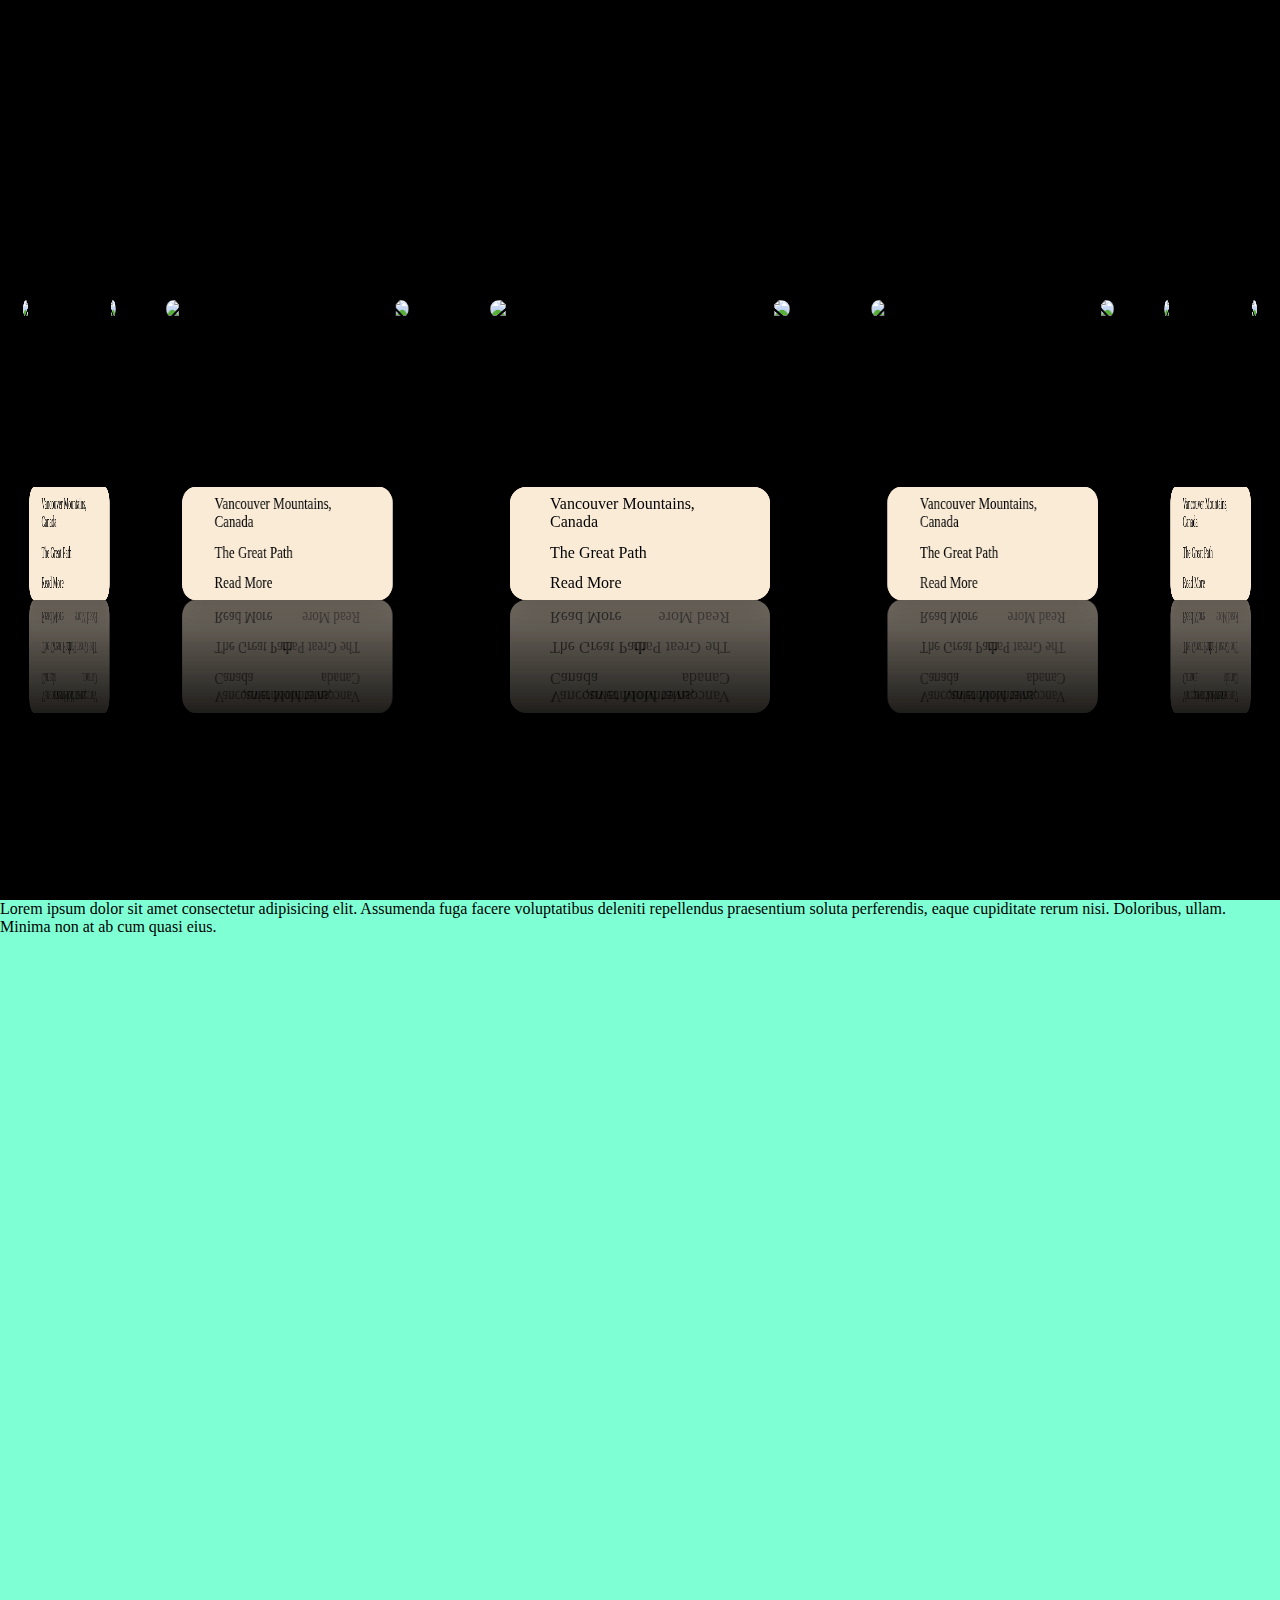
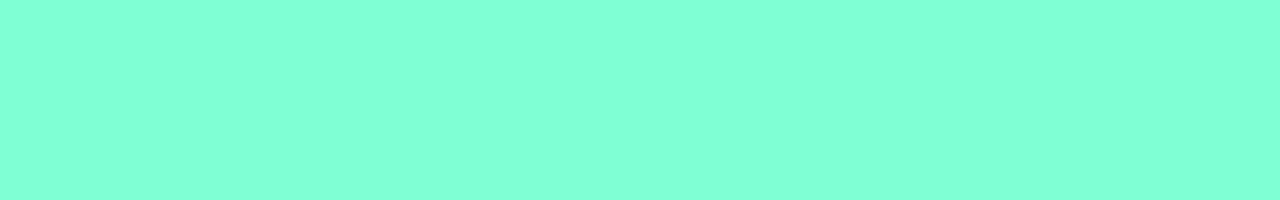
==== commit d3321026: "change the outletname's design and images of newly launched section" ====
--- a/deliverySection.html
+++ b/deliverySection.html
@@ -1,1233 +1,256 @@
-<!-- <!DOCTYPE html>
+<!DOCTYPE html>
 <html lang="en">
 <head>
   <meta charset="UTF-8">
   <meta name="viewport" content="width=device-width, initial-scale=1.0">
   <title>Document</title>
   <style>
-    @import url('https://fonts.googleapis.com/css?family=Passion+One|Montserrat:400,700');
-
-:root {
-  --cos30: 0.866;
-  --squareWidth: 1;
-  --hexWidth: 1.73205; 
-  --hexHeight: 2; 
-  --colWidth: 1.36603;
-  --rowHeight: 4.73205;
-  --hexOverCol: 126.79%;
-  --hexOffset: 13.397%;
-  --legsSquare: 3.73205;
-  --legsOverCol : 273.204%;
-  --legsOffset: 86.602%;
-}
-
-body{
-  background-color: #468189;
-  color: #1F271B;
-  overflow-x: hidden;
-  font-family: 'Passion One', sans-serif;
-}
-ul {
-  z-index: -10;
-  display: grid;
-  position: absolute;
-  grid-template-columns: repeat(4,1fr); 
-  width: 150%;
-  /* top: -5vw; */
-  left: -25%;
-}
-li{
+    body {
+      margin: 0;
+      box-sizing: border-box;
+    }
+
+    .Outlet{
+      display: flex;
+      justify-content: center;
+      align-items: center;
+      min-height: 100vh;
+      background: black;
+    }
+    /* .box{
+      position: relative;
+      width: 200px;
+      height: 200px;
+      transform-style: preserve-3d;
+      animation: animate 20s linear infinite;
+    }
+    @keyframes animate {
+      0% {
+        transform: perspective(1000px) rotateY(0deg);
+      }
+      100% {
+        transform: perspective(1000px) rotateY(360deg);
+      }
+    }
+    .box span {
+      position: absolute;
+      top: 0;
+      left: 0;
+      width: 100%;
+      height: 100%;
+      transform-origin: center;
+      transform-style: preserve-3d;
+      transform: rotateY(calc(var(--i) * 45deg)) translateZ(400px);
+      -webkit-box-reflect: below 0px linear-gradient(transparent, transparent, #0004);
+    }
+    .box span img {
+      position: absolute;
+      top: 0;
+      left: 0;
+      width: 100%;
+      height: 100%;
+      border: 2px solid white;
+      border-radius: 18px;
+      object-fit: cover;
+    } */
+
+    .outlet__box {
   position: relative;
-  width: 100%;
-  height: 0;
-  padding-top: calc(100%*(var(--rowHeight)/var(--colWidth)));
-}
-.holder{
-  position: absolute;
-  width: 100%;
-  height: 100%;
-}
-li:nth-child(2n+1) .holder{
-  top: 25%;
-}
-li:nth-child(2n) .holder{
-  top: 75%;
-}
-.star{
-  width: var(--hexOverCol);
-  left: calc(var(--hexOffset) * -1);
-  height: 0;
-  padding-top: calc(100%*(var(--hexHeight)/var(--colWidth)));
-  margin-left:  calc(var(--hexOffset) * -1);
-}
-.star::before{
-  pointer-events: none;
-  display: block;
-  position: absolute;
-  top: 0;
-  left: calc(var(--hexOffset) * -1);
-  width: var(--hexOverCol);
-  height: 0;
-  padding-top: calc(100%*(var(--hexHeight)/var(--colWidth)));
-  content: '';
-  background-color: #698F3F;
-  z-index: -10;
-  clip-path: polygon(50% 0%, 100% 25%, 100% 75%, 50% 100%, 0% 75%, 0% 25%);
-  -webkit-clip-path: polygon(50% 0%, 100% 25%, 100% 75%, 50% 100%, 0% 75%, 0% 25%);
-}
-.star::after{
-  pointer-events: none;
-  position: absolute;
-  width: var(--legsOverCol);
-  height: 0;
-  padding-top: var(--legsOverCol);
-  top: calc(-1 * 100% * (var(--cos30)/var(--rowHeight)));
-  left: calc(var(--legsOffset) * -1);
-  content: '';
-  z-index: -20;
-  background-color: #DDD1C7;
-  clip-path: polygon(13.3975% 13.3975%, 36.603% 0%, 50% 23.205%, 63.397% 0%, 86.6025% 13.3975%,  73.205% 36.603%, 100% 36.603%, 100% 63.397%, 73.205% 63.397%, 86.6025% 86.6025%, 63.397% 100%, 50% 76.795%, 36.603% 100%, 13.3975% 86.6025%, 26.795% 63.397%, 0% 63.397%, 0% 36.603%, 26.795% 36.603%);
-  -webkit-clip-path: polygon(13.3975% 13.3975%, 36.603% 0%, 50% 23.205%, 63.397% 0%, 86.6025% 13.3975%,  73.205% 36.603%, 100% 36.603%, 100% 63.397%, 73.205% 63.397%, 86.6025% 86.6025%, 63.397% 100%, 50% 76.795%, 36.603% 100%, 13.3975% 86.6025%, 26.795% 63.397%, 0% 63.397%, 0% 36.603%, 26.795% 36.603%);
-}
-li:hover{
-  z-index: 10;
-}
-.star:hover::before{
-  background-color: #F1615A;
-}
-.star:hover::after{
-  background-color: #E0F2E9;
-}
-.star:hover img{
-  transform: rotate(0) scale(1.8) translateZ(0);
-  -webkit-filter: drop-shadow(0 20px 20px  rgba(0, 0, 0, 0.70));
-  filter: drop-shadow(0 20px 20px rgba(0, 0, 0, 0.70));
-}
-
-img{
-  position: absolute;
-  width: 130%;
-  left: -22%;
-  top: 6.5%;
-  transform: rotate(-30deg) translateZ(0);
-  pointer-events: none;
-  transition-property: transform;
-  transition-duration: .3s;
-}
-
-li:nth-child(4n+1) > .holder > .star > *, li:nth-child(4n) > .holder > .star > *{ 
-  visibility: hidden
-}
-
-li:nth-child(4n+1) > .holder > .star, li:nth-child(4n) > .holder > .star { 
-  pointer-events: none;
-}
-
-@media (min-width:600px) { 
-  ul{ 
-    grid-template-columns: repeat(6,1fr); 
-    width: 125%;
-    top: 7vw;
-    left: -12.5%;
-    padding-bottom: 0vw;
-    margin-bottom: -55vw;
-  }
-
-  li:nth-child(4n+1) > .holder > .star > *, li:nth-child(4n) > .holder > .star > *{ 
-    visibility: visible
-  }
-
-  li:nth-child(4n+1) > .holder > .star, li:nth-child(4n) > .holder > .star { 
-    pointer-events: auto;
-  }
-
-  li:nth-child(6n+1) > .holder > .star > *, li:nth-child(6n) > .holder > .star > *{ 
-    visibility: hidden
-  }
-
-  li:nth-child(6n+1) > .holder > .star, li:nth-child(6n) > .holder > .star { 
-    pointer-events: none;
-  }
-
-}
-
-@media (min-width:900px) { 
-  ul{ 
-    grid-template-columns: repeat(8,1fr); 
-    width: 115%;
-    top: 10vw;
-    left: -7.5%;
-    padding-bottom: 0vw;
-    margin-bottom: -38vw;
-  }
-  li:nth-child(6n+1) > .holder > .star > *, li:nth-child(6n) > .holder > .star > *{ 
-    visibility: visible
-  }
-
-  li:nth-child(6n+1) > .holder > .star, li:nth-child(6n) > .holder > .star { 
-    pointer-events: auto;
-  }
-
-  li:nth-child(8n+1) > .holder > .star > *, li:nth-child(8n) > .holder > .star > *{ 
-    visibility: hidden
-  }
-
-  li:nth-child(8n+1) > .holder > .star, li:nth-child(8n) > .holder > .star { 
-    pointer-events: none;
-  }
-}
-
-@media (min-width:1200px) { 
-  ul{ 
-    grid-template-columns: repeat(10,1fr); 
-    width: 112%;
-    top: 9vw;
-    left: -6%;
-    padding-bottom: 9vw;
-    margin-bottom: 0vw;
-  }
-  li:nth-child(8n+1) > .holder > .star > *, li:nth-child(8n) > .holder > .star > *{ 
-    visibility: visible
-  }
-
-  li:nth-child(8n+1) > .holder > .star, li:nth-child(8n) > .holder > .star { 
-    pointer-events: auto;
-  }
-
-  li:nth-child(10n+1) > .holder > .star > *, li:nth-child(10n) > .holder > .star > *{ 
-    visibility: hidden
-  }
-
-  li:nth-child(10n+1) > .holder > .star, li:nth-child(10n) > .holder > .star { 
-    pointer-events: none;
-  }
-}
-
-@media (min-width:1500px) { 
-  ul{ 
-    grid-template-columns: repeat(12,1fr); 
-    width: 109%;
-    top: 10vw;
-    left: -4.5%;
-    padding-bottom: 0vw;
-    margin-bottom: -24vw;
-  }
-  li:nth-child(10n+1) > .holder > .star > *, li:nth-child(10n) > .holder > .star > *{ 
-    visibility: visible
-  }
-
-  li:nth-child(10n+1) > .holder > .star, li:nth-child(10n) > .holder > .star { 
-    pointer-events: auto;
-  }
-
-  li:nth-child(12n+1) > .holder > .star > *, li:nth-child(12n) > .holder > .star > *{ 
-    visibility: hidden
-  }
-
-  li:nth-child(12n+1) > .holder > .star, li:nth-child(12n) > .holder > .star { 
-    pointer-events: none;
-  }
-}
-
-@media (min-width:1800px) { 
-  ul{ 
-    grid-template-columns: repeat(14,1fr); 
-    width: 108%;
-    top: 8vw;
-    left: -4%;
-    padding-bottom: 0vw;
-    margin-bottom: -20vw;
-  }
- 
-  li:nth-child(12n+1) > .holder > .star > *, li:nth-child(12n) > .holder > .star > *{ 
-    visibility: visible
-  }
-
-  li:nth-child(12n+1) > .holder > .star, li:nth-child(12n) > .holder > .star { 
-    pointer-events: auto;
-  }
-
-  li:nth-child(14n+1) > .holder > .star > *, li:nth-child(14n) > .holder > .star > *{ 
-    visibility: hidden
-  }
-
-  li:nth-child(14n+1) > .holder > .star, li:nth-child(14n) > .holder > .star { 
-    pointer-events: none;
-  }
-  
-  li:nth-child(n+113){
-    display:none;
-  }
-}
-  </style>
-</head>
-<body>
-<ul id="productGrid">
-  <li>
-    <div class="holder">
-      <div class="star">
-        <img src="https://s3-us-west-2.amazonaws.com/s.cdpn.io/881020/nike02a.png">
-      </div>
-    </div>
-  </li>
-  <li>
-    <div class="holder">
-      <div class="star">
-        <img src="https://s3-us-west-2.amazonaws.com/s.cdpn.io/881020/nike01a.png">
-      </div>
-    </div>
-  </li>
-  <li>
-    <div class="holder">
-      <div class="star">
-        <img src="https://s3-us-west-2.amazonaws.com/s.cdpn.io/881020/nike03a.png">
-      </div>
-    </div>
-  </li>
-  <li>
-    <div class="holder">
-      <div class="star">
-        <img src="https://s3-us-west-2.amazonaws.com/s.cdpn.io/881020/nike04a.png">
-      </div>
-    </div>
-  </li>
-  <li>
-    <div class="holder">
-      <div class="star">
-        <img src="https://s3-us-west-2.amazonaws.com/s.cdpn.io/881020/nike05a.png">
-      </div>
-    </div>
-  </li>
-  <li>
-    <div class="holder">
-      <div class="star">
-        <img src="https://s3-us-west-2.amazonaws.com/s.cdpn.io/881020/nike06a.png">
-      </div>
-    </div>
-  </li>
-  <li>
-    <div class="holder">
-      <div class="star">
-        <img src="https://s3-us-west-2.amazonaws.com/s.cdpn.io/881020/nike07a.png">
-      </div>
-    </div>
-  </li>
-  <li>
-    <div class="holder">
-      <div class="star">
-        <img src="https://s3-us-west-2.amazonaws.com/s.cdpn.io/881020/nike08a.png">
-      </div>
-    </div>
-  </li>
-  <li>
-    <div class="holder">
-      <div class="star">
-        <img src="https://s3-us-west-2.amazonaws.com/s.cdpn.io/881020/nike09a.png">
-      </div>
-    </div>
-  </li>
-  <li>
-    <div class="holder">
-      <div class="star">
-        <img src="https://s3-us-west-2.amazonaws.com/s.cdpn.io/881020/nike10a.png">
-      </div>
-    </div>
-  </li>
-  <li>
-    <div class="holder">
-      <div class="star">
-        <img src="https://s3-us-west-2.amazonaws.com/s.cdpn.io/881020/nike11a.png">
-      </div>
-    </div>
-  </li>
-  <li>
-    <div class="holder">
-      <div class="star">
-        <img src="https://s3-us-west-2.amazonaws.com/s.cdpn.io/881020/nike12a.png">
-      </div>
-    </div>
-  </li>
-  <li>
-    <div class="holder">
-      <div class="star">
-        <img src="https://s3-us-west-2.amazonaws.com/s.cdpn.io/881020/nike02a.png">
-      </div>
-    </div>
-  </li>
-  <li>
-    <div class="holder">
-      <div class="star">
-        <img src="https://s3-us-west-2.amazonaws.com/s.cdpn.io/881020/nike01a.png">
-      </div>
-    </div>
-  </li>
-  <li>
-    <div class="holder">
-      <div class="star">
-        <img src="https://s3-us-west-2.amazonaws.com/s.cdpn.io/881020/nike03a.png">
-      </div>
-    </div>
-  </li>
-  <li>
-    <div class="holder">
-      <div class="star">
-        <img src="https://s3-us-west-2.amazonaws.com/s.cdpn.io/881020/nike04a.png">
-      </div>
-    </div>
-  </li>
-  <li>
-    <div class="holder">
-      <div class="star">
-        <img src="https://s3-us-west-2.amazonaws.com/s.cdpn.io/881020/nike05a.png">
-      </div>
-    </div>
-  </li>
-  <li>
-    <div class="holder">
-      <div class="star">
-        <img src="https://s3-us-west-2.amazonaws.com/s.cdpn.io/881020/nike06a.png">
-      </div>
-    </div>
-  </li>
-  <li>
-    <div class="holder">
-      <div class="star">
-        <img src="https://s3-us-west-2.amazonaws.com/s.cdpn.io/881020/nike07a.png">
-      </div>
-    </div>
-  </li>
-  <li>
-    <div class="holder">
-      <div class="star">
-        <img src="https://s3-us-west-2.amazonaws.com/s.cdpn.io/881020/nike08a.png">
-      </div>
-    </div>
-  </li>
-  <li>
-    <div class="holder">
-      <div class="star">
-        <img src="https://s3-us-west-2.amazonaws.com/s.cdpn.io/881020/nike09a.png">
-      </div>
-    </div>
-  </li>
-  <li>
-    <div class="holder">
-      <div class="star">
-        <img src="https://s3-us-west-2.amazonaws.com/s.cdpn.io/881020/nike10a.png">
-      </div>
-    </div>
-  </li>
-  <li>
-    <div class="holder">
-      <div class="star">
-        <img src="https://s3-us-west-2.amazonaws.com/s.cdpn.io/881020/nike11a.png">
-      </div>
-    </div>
-  </li>
-  <li>
-    <div class="holder">
-      <div class="star">
-        <img src="https://s3-us-west-2.amazonaws.com/s.cdpn.io/881020/nike12a.png">
-      </div>
-    </div>
-  </li>
-</ul>
-
-</body>
-</html> -->
-
-<!DOCTYPE html>
-<html lang="en">
-<head>
-  <meta charset="UTF-8">
-  <meta name="viewport" content="width=device-width, initial-scale=1.0">
-  <title>Document</title>
-  <link rel="stylesheet" href="./style.css">
-</head>
-<body>
-  <div class="deliverySection_container">
-    <div class="delivrySection">
-      <div class="delivrySection__header" style="color:#f7f7f7; border-bottom: 2px solid #f7f7f7;">
-          <i class="ri-riding-line" style="font-weight: lighter"></i>
-          <p>Delivery</p>
-      </div>
-      <div class="delivrySection__textArea">
-          <p style="color: #f7f7f7">Let's Get Ordering On La Pino'z Pizza</p>
-          <p style="color: #f7f7f7">Select Your Nearest Outlet</p>
-      </div>
-      <div class="SelectButtons">
-          <div class="location_button">
-              <i class="ri-map-pin-line" style="color: #00572d;"></i>
-              Use my current location
-          </div>
-          <p class="OR" style="color: rgb(58, 58, 58);">OR</p>
-          <div class="Select_buttons">
-              <div class="city_buttons">
-                  <p>Select City</p>
-                  <i class="fa-solid fa-angle-down"></i>
-              </div>
-              <div class="city_buttons">
-                  <p>Select Outlet</p>
-                  <i class="fa-solid fa-angle-down"></i>
-              </div>
-          </div>
-      </div>
-  </div>
-  <div class="PickUp">
-      <div class="delivrySection__header" style="color: #00572d; border-bottom: 2px solid #00572d;">
-          <i class="fa-solid fa-people-carry-box"></i>
-          <p>Pick Up</p>
-      </div>
-      <div class="containt_section hidden">
-          <div class="bag_image">
-              <svg xmlns="http://www.w3.org/2000/svg" xmlns:xlink="http://www.w3.org/1999/xlink" version="1.0" id="Layer_1" x="0px" y="0px" viewBox="0 0 512 512" style="enable-background:new 0 0 512 512;max-width: 100px;" xml:space="preserve">
-                  <path class="st0" d="M472.4,0h-18.6c-10.8,0.8-19.5,9-21.1,19.6H276.7c-16.3,0-32.3,4.1-46.6,11.8l-63.7,34.3H65.6  c-17.4,0-31.4,14.1-31.4,31.4v9.4c0,12.8,7.8,24.3,19.6,29.1c-7.8,31.6-38.4,113.1-36.3,145.4l0,202.8c0,15.5,12.5,28,28,28l353,0.1  c5.1-0.1,9.3-4.3,9.4-9.4V267.7c0-0.9-0.1-1.8-0.4-2.6l-36.8-124.4c20.3-3.6,36.2-19.4,40.1-39.6h20.9c-0.6,13,9.1,24.3,22,25.7  h18.6c12.5,0,22.2-12.3,22.2-28V28C494.6,12.3,484.8,0,472.4,0L472.4,0z M52.8,106.6v-9.4c0-7.1,5.7-12.8,12.8-12.8h223.6l-34.9,35  H65.6C58.5,119.4,52.8,113.7,52.8,106.6z M36.2,483.9c1.9-30.4-5.3-217.6,5.8-242.7l30.6-103.2h169c-6.6,20.3,4.5,42.1,24.8,48.7  c12,3.9,25.1,1.7,35.2-5.8l32.4-24.7l-28.1,104.5c-0.2,4.4-0.5,228.5-0.3,232.5l-259.9,0C40.4,493.3,36.2,489.1,36.2,483.9  L36.2,483.9z M356.6,473.9l19.4,19.4h-38.7L356.6,473.9z M389.2,269v211.1L366,456.9V279.1c-0.1-5.2-4.4-9.2-9.5-9.1  c-5,0.1-9,4.1-9.1,9.1v177.7L324.1,480V264.4l30.4-112.9L389.2,269z M431.6,82.3h-29.2c-5.2,0-9.3,4.2-9.3,9.3  c0,17.2-13.9,31.1-31.1,31.1c-0.8,0.1-12.8-0.2-13.2,0.2c-0.5-2.8-57.1,42.7-58.7,43.2c-8.9,6.6-21.4,4.7-28-4.1  c-5.8-7.9-5.1-18.8,1.7-25.9l54.4-54.5c3.6-3.7,3.5-9.7-0.2-13.3c-1.7-1.7-4-2.6-6.4-2.6H205.8c20.3-10.3,47.1-29.1,71-27.4l154.8,0  L431.6,82.3z M475.9,98.7c0.4,3.5-0.9,7-3.6,9.3l-18.5,0c-2.7-2.3-4-5.8-3.6-9.3V29.1c-0.5-5,2.6-10.7,3.6-10.5l18.5,0  c2.7,2.3,4,5.8,3.6,9.3L475.9,98.7z"></path>
-                  <g>
-                      <path class="st0" d="M107.8,223.5c-27.9,0-50.6,26-50.6,57.9c-0.5,21.4,10.6,41.3,28.9,52.2v85.2c0,12,9.7,21.7,21.7,21.7   c12,0,21.7-9.7,21.7-21.7v-85.2c18.4-10.9,29.4-30.9,28.9-52.2C158.4,249.5,135.7,223.5,107.8,223.5z M119.5,322.4   c-2.7,1.1-4.5,3.8-4.5,6.7v89.7c0,4-3.2,7.2-7.2,7.2c-4,0-7.2-3.2-7.2-7.2V329c0-2.9-1.8-5.6-4.5-6.7c-15.6-7.6-25.2-23.7-24.5-41   c0-23.9,16.2-43.4,36.2-43.4c19.9,0,36.2,19.5,36.2,43.4C144.6,298.7,135,314.8,119.5,322.4z"></path>
-                      <path class="st0" d="M266.9,223.5c-4,0-7.2,3.2-7.2,7.2v72.3c0,12-9.7,21.7-21.7,21.7c-4,0-7.2,3.2-7.2,7.2v86.8   c0,4-3.2,7.2-7.2,7.2c-4,0-7.2-3.2-7.2-7.2V332c0-4-3.2-7.2-7.2-7.2c-12,0-21.7-9.7-21.7-21.7v-72.3c0-4-3.2-7.2-7.2-7.2   c-4,0-7.2,3.2-7.2,7.2v72.3c0,17.2,12.1,32,28.9,35.4v80.3c0,12,9.7,21.7,21.7,21.7c12,0,21.7-9.7,21.7-21.7v-80.3   c16.8-3.5,28.9-18.3,28.9-35.4v-72.3C274.1,226.7,270.8,223.5,266.9,223.5z"></path>
-                      <path class="st0" d="M209,310.3c4,0,7.2-3.2,7.2-7.2v-72.3c0-4-3.2-7.2-7.2-7.2s-7.2,3.2-7.2,7.2v72.3   C201.8,307,205,310.3,209,310.3z"></path>
-                      <path class="st0" d="M237.9,310.3c4,0,7.2-3.2,7.2-7.2v-72.3c0-4-3.2-7.2-7.2-7.2c-4,0-7.2,3.2-7.2,7.2v72.3   C230.7,307,233.9,310.3,237.9,310.3z"></path>
-                  </g>
-              </svg>
-          </div>
-          <div class="text_section">
-              <div class="pickup_text" style="border: 1px solid rgb(58, 58, 58);">
-                  <p>You have to collect the order from the outlet.</p>
-              </div>
-              <div class="pickup_text" style="border: 1px solid rgb(58, 58, 58);">
-                  <p>Delivery partners are not assigned for pickup orders.</p>
-              </div>
-              <div class="pickup_buttons">
-                  <div class="pickup_button" style="background-color: #00572d;">
-                      <p>GET DELIVERY INSTEAD</p>
-                  </div>
-                  <div class="pickup_button" style="background-color: pink;">
-                      <p>YES, I WILL PICK UP</p>
-                  </div>                     
-              </div>
-          </div>
-      </div>
-    </div>
-      
-  </div>
-    <div class="background_effect">
-      <ul id="productGrid">
-        <li>
-          <div class="holder">
-            <div class="star">
-              <img src="https://s3-us-west-2.amazonaws.com/s.cdpn.io/881020/nike02a.png">
-            </div>
-          </div>
-        </li>
-        <li>
-          <div class="holder">
-            <div class="star">
-              <img src="https://s3-us-west-2.amazonaws.com/s.cdpn.io/881020/nike01a.png">
-            </div>
-          </div>
-        </li>
-        <li>
-          <div class="holder">
-            <div class="star">
-              <img src="https://s3-us-west-2.amazonaws.com/s.cdpn.io/881020/nike03a.png">
-            </div>
-          </div>
-        </li>
-        <li>
-          <div class="holder">
-            <div class="star">
-              <img src="https://s3-us-west-2.amazonaws.com/s.cdpn.io/881020/nike04a.png">
-            </div>
-          </div>
-        </li>
-        <li>
-          <div class="holder">
-            <div class="star">
-              <img src="https://s3-us-west-2.amazonaws.com/s.cdpn.io/881020/nike05a.png">
-            </div>
-          </div>
-        </li>
-        <li>
-          <div class="holder">
-            <div class="star">
-              <img src="https://s3-us-west-2.amazonaws.com/s.cdpn.io/881020/nike06a.png">
-            </div>
-          </div>
-        </li>
-        <li>
-          <div class="holder">
-            <div class="star">
-              <img src="https://s3-us-west-2.amazonaws.com/s.cdpn.io/881020/nike07a.png">
-            </div>
-          </div>
-        </li>
-        <li>
-          <div class="holder">
-            <div class="star">
-              <img src="https://s3-us-west-2.amazonaws.com/s.cdpn.io/881020/nike08a.png">
-            </div>
-          </div>
-        </li>
-        <li>
-          <div class="holder">
-            <div class="star">
-              <img src="https://s3-us-west-2.amazonaws.com/s.cdpn.io/881020/nike09a.png">
-            </div>
-          </div>
-        </li>
-        <li>
-          <div class="holder">
-            <div class="star">
-              <img src="https://s3-us-west-2.amazonaws.com/s.cdpn.io/881020/nike10a.png">
-            </div>
-          </div>
-        </li>
-        <li>
-          <div class="holder">
-            <div class="star">
-              <img src="https://s3-us-west-2.amazonaws.com/s.cdpn.io/881020/nike11a.png">
-            </div>
-          </div>
-        </li>
-        <li>
-          <div class="holder">
-            <div class="star">
-              <img src="https://s3-us-west-2.amazonaws.com/s.cdpn.io/881020/nike12a.png">
-            </div>
-          </div>
-        </li>
-        <li>
-          <div class="holder">
-            <div class="star">
-              <img src="https://s3-us-west-2.amazonaws.com/s.cdpn.io/881020/nike02a.png">
-            </div>
-          </div>
-        </li>
-        <li>
-          <div class="holder">
-            <div class="star">
-              <img src="https://s3-us-west-2.amazonaws.com/s.cdpn.io/881020/nike01a.png">
-            </div>
-          </div>
-        </li>
-        <li>
-          <div class="holder">
-            <div class="star">
-              <img src="https://s3-us-west-2.amazonaws.com/s.cdpn.io/881020/nike03a.png">
-            </div>
-          </div>
-        </li>
-        <li>
-          <div class="holder">
-            <div class="star">
-              <img src="https://s3-us-west-2.amazonaws.com/s.cdpn.io/881020/nike04a.png">
-            </div>
-          </div>
-        </li>
-        <li>
-          <div class="holder">
-            <div class="star">
-              <img src="https://s3-us-west-2.amazonaws.com/s.cdpn.io/881020/nike05a.png">
-            </div>
-          </div>
-        </li>
-        <li>
-          <div class="holder">
-            <div class="star">
-              <img src="https://s3-us-west-2.amazonaws.com/s.cdpn.io/881020/nike06a.png">
-            </div>
-          </div>
-        </li>
-        <li>
-          <div class="holder">
-            <div class="star">
-              <img src="https://s3-us-west-2.amazonaws.com/s.cdpn.io/881020/nike07a.png">
-            </div>
-          </div>
-        </li>
-        <li>
-          <div class="holder">
-            <div class="star">
-              <img src="https://s3-us-west-2.amazonaws.com/s.cdpn.io/881020/nike08a.png">
-            </div>
-          </div>
-        </li>
-        <li>
-          <div class="holder">
-            <div class="star">
-              <img src="https://s3-us-west-2.amazonaws.com/s.cdpn.io/881020/nike09a.png">
-            </div>
-          </div>
-        </li>
-        <li>
-          <div class="holder">
-            <div class="star">
-              <img src="https://s3-us-west-2.amazonaws.com/s.cdpn.io/881020/nike10a.png">
-            </div>
-          </div>
-        </li>
-        <li>
-          <div class="holder">
-            <div class="star">
-              <img src="https://s3-us-west-2.amazonaws.com/s.cdpn.io/881020/nike11a.png">
-            </div>
-          </div>
-        </li>
-        <li>
-          <div class="holder">
-            <div class="star">
-              <img src="https://s3-us-west-2.amazonaws.com/s.cdpn.io/881020/nike12a.png">
-            </div>
-          </div>
-        </li>
-      </ul>
-    </div>
-</body>
-<style>
- .delivrySection_container {
-                height: 350px;
-                width: 50dvw;
-                display: flex;
-                justify-content:left;
-                position: relative;
-            }
-    
-            .delivrySection {
-                height: 350px;
-                width: 100%;
-                border-radius: 10px;
-                display: flex;
-                flex-direction: column;
-                justify-content: space-around;
-                position: absolute;
-                /* top: 0; */
-                cursor: pointer;
-                transition: all 0.3s ease-out;
-                background-color: #00572dd0;
-                z-index: 20;
-            }
-            
-            .PickUp {
-                height: 350px;
-                width: 100%;
-                border-radius: 10px;
-                display: flex;
-                flex-direction: column;
-                justify-content: space-between;
-                /* background-color: #f7f7f7f3; */
-                position: absolute;
-                cursor: pointer;
-                left: 35px;
-                z-index: 10;
-            }
-
-            .bg-color-white{
-                background-color: #f7f7f7f3;
-            }
-    
-            .delivrySection__header {
-                height: 40px;
-                width: 20%;
-                font-size: x-large;
-                font-weight: bold;
-                display: flex;
-                justify-content: space-evenly;
-                align-items: center;
-                transition: opacity 500ms ease-in-out;
-            }
-    
-            .delivrySection__textArea {
-                height: 25%;
-                width: 95%;
-                font-weight:900;
-                /* font-family: 'Arial Narrow', Arial, sans-serif; */
-                margin-left: 15px;
-                display: flex;
-                flex-direction: column;
-                justify-content: center;
-                transition: opacity 500ms ease-in-out;
-            }
-    
-            .delivrySection__textArea p {
-                height: 40px;
-                width: 100%;
-                font-size: x-large;
-                display: flex;
-                align-items: center;
-                text-align: start;
-                margin: 0;
-            }
-    
-            .SelectButtons {
-                height: 30%;
-                width: 95%;
-                display: flex;
-                align-items: center;
-                font-size:larger;
-                margin-left: 15px;
-                transition: opacity 500ms ease-in-out;
-            }
-
-            .location_button{
-                height: 48px;
-                width: 35%;
-                border-radius: 5px;
-                border: 2px solid #00572d;
-                display: flex;
-                align-items: center;
-                justify-content:center;
-                text-align: center;
-                background-color: rgb(247, 247, 247);
-            }
-    
-            .OR{
-                height: 50px;
-                width: 70px;
-                display: flex;
-                align-items: center;
-                justify-content: center;
-            }
-
-            .Select_buttons{
-                height: 50px;
-                width: 50%;
-                display: flex;
-                align-items: center;
-                justify-content: space-between;
-            }
-            
-            .city_buttons{
-                height: 100%;
-                width: 45%;
-                display: flex;
-                align-items: center;
-                justify-content: space-evenly;
-                text-align: center;
-                border-radius: 5px;
-                border: 2px solid #00572d;
-                background-color: rgb(247, 247, 247);
-            }
-
-            .containt_section{
-                width: 100%; height: 90%; display: flex; align-items: center;
-            }
-
-            .bag_image{
-                height:100px ; width: 120px; display: flex; justify-content:flex-end; align-items: center;
-            }
-
-            .text_section{
-                height: 95%; width: 85%; display: flex; flex-direction: column; justify-content: space-evenly; align-items: center;
-            }
-
-            .pickup_text{
-                height: 30%; width: 89%; font-size: larger; border-radius: 10px; display: flex; align-items: center; justify-content: center; text-align: center; color: #00572d;
-            }
-
-            .pickup_buttons{
-                height: 30%; width: 95%; display: flex; align-items: center; justify-content: space-evenly;
-            }
-
-            .pickup_button{
-                height: 100%; display: flex; justify-content: center; align-items: center; width:45%; border-radius: 10px; text-align: center;
-            }
-
-            @media (max-width: 1300px) {
-                .SelectButtons{
-                    font-size:medium;
-                }
-
-                .delivrySection__textArea p {
-                    font-size:x-large;
-                }
-
-                .text_section{
-                    font-size:medium;
-                }        
-            }
-
-            @media (max-width: 1050px) {
-                .delivrySection__header{
-                    width: 32%;
-                }
-
-                .SelectButtons{
-                    height: 45%;
-                    font-size: larger;
-                    flex-direction: column;
-                }
-
-                .delivrySection_container{
-                    width: 70%;
-                }
-
-                .delivrySection, .PickUp{
-                    width: 100%;
-                }
-
-                .Select_buttons{
-                    width: 70%;
-                }
-
-                .location_button{
-                    width: 70%;
-                }
-
-                .pickup_buttons{
-                    height: 35%;
-                    flex-direction: column;
-                    justify-content: space-between;
-                } 
-                
-                .pickup_button{
-                    height: 45%;
-                    width: 93.5%;
-                }
-            }
-
-            @media (max-width:768px) {
-                .delivrySection__header{
-                    font-size: larger;
-                    width: 40%;
-                }
-
-                .delivrySection_container{
-                    width: 80%;
-                }
-
-                .Select_buttons{
-                    width: 100%;
-                }
-
-                .location_button{
-                    width: 100%;
-                }
-            }
-
-            @media (max-width:600px) {
-                .delivrySection__header{
-                    width: 50%;
-                }
-                .delivrySection__textArea p{
-                    width: 90%;
-                    font-size: larger;
-                }
-                .SelectButtons{
-                    width: 90%;
-                }
-                .city_buttons{
-                    width: 50%;
-                }
-            }
-
-            @media (max-width:470px) {
-                .delivrySection__header{
-                    width: 70%;
-                }
-                .SelectButtons{
-                    font-size: large;
-                }
-            }
-
-.background_effect {
+  width: 300px;
+  height: 300px;
+  transform-style: preserve-3d;
+  animation: animate 40s linear infinite;
+}
+
+@keyframes animate {
+  0% {
+    transform: perspective(3000px) rotateY(0deg);
+  }
+  100% {
+    transform: perspective(3000px) rotateY(360deg);
+  }
+}
+
+.outlet__card__article {
   position: absolute;
   top: 0;
   left: 0;
   width: 100%;
   height: 100%;
-  /* Your styles for the background effect */
-  background-color: rgba(0, 0, 0, 0.1); /* Example background color */
-  z-index: -1; /* Ensure it's behind the delivery section */
-}
-
-ul {
-  z-index: -10;
-  display: grid;
+  transform-origin: center;
+  transform-style: preserve-3d;
+  transform: rotateY(calc(var(--i) * 36deg)) translateZ(600px); /* Increased translateZ for spacing */
+  -webkit-box-reflect: below 0px linear-gradient(transparent, transparent, #0004);
+}
+
+.outlet__card__img {
+  width: 100%;
+  border-radius: 1.5rem;
+  object-fit: cover;
+}
+
+.outlet__card__data {
+  width: 60%;
+  /* width: 130px; */
+  height: fit-content;
+  background-color: var(--container-color);
+  padding: 0.5rem 1rem;
+  box-shadow: 0 8px 24px hsla(0, 0%, 0%, .15);
+  border-radius: 1rem;
   position: absolute;
-  grid-template-columns: repeat(4,1fr); 
-  width: 150%;
-  /* top: -5vw; */
-  left: -25%;
-}
-li{
-  position: relative;
-  width: 100%;
-  height: 0;
-  padding-top: calc(100%*(var(--rowHeight)/var(--colWidth)));
-}
-.holder{
-  position: absolute;
-  width: 100%;
-  height: 100%;
-}
-li:nth-child(2n+1) .holder{
-  top: 25%;
-}
-li:nth-child(2n) .holder{
-  top: 75%;
-}
-.star{
-  width: var(--hexOverCol);
-  left: calc(var(--hexOffset) * -1);
-  height: 0;
-  padding-top: calc(100%*(var(--hexHeight)/var(--colWidth)));
-  margin-left:  calc(var(--hexOffset) * -1);
-}
-.star::before{
-  pointer-events: none;
+  bottom: 0;
+  left: 0;
+  right: 0;
+  margin-inline: auto;
+  opacity: 1;
+  transform: translateY(0); 
+  background-color: antiquewhite;
+}
+
+.outlet__card__description {
   display: block;
-  position: absolute;
-  top: 0;
-  left: calc(var(--hexOffset) * -1);
-  width: var(--hexOverCol);
-  height: 0;
-  padding-top: calc(100%*(var(--hexHeight)/var(--colWidth)));
-  content: '';
-  background-color: #698F3F;
-  z-index: -10;
-  clip-path: polygon(50% 0%, 100% 25%, 100% 75%, 50% 100%, 0% 75%, 0% 25%);
-  -webkit-clip-path: polygon(50% 0%, 100% 25%, 100% 75%, 50% 100%, 0% 75%, 0% 25%);
-}
-.star::after{
-  pointer-events: none;
-  position: absolute;
-  width: var(--legsOverCol);
-  height: 0;
-  padding-top: var(--legsOverCol);
-  top: calc(-1 * 100% * (var(--cos30)/var(--rowHeight)));
-  left: calc(var(--legsOffset) * -1);
-  content: '';
-  z-index: -20;
-  background-color: #DDD1C7;
-  clip-path: polygon(13.3975% 13.3975%, 36.603% 0%, 50% 23.205%, 63.397% 0%, 86.6025% 13.3975%,  73.205% 36.603%, 100% 36.603%, 100% 63.397%, 73.205% 63.397%, 86.6025% 86.6025%, 63.397% 100%, 50% 76.795%, 36.603% 100%, 13.3975% 86.6025%, 26.795% 63.397%, 0% 63.397%, 0% 36.603%, 26.795% 36.603%);
-  -webkit-clip-path: polygon(13.3975% 13.3975%, 36.603% 0%, 50% 23.205%, 63.397% 0%, 86.6025% 13.3975%,  73.205% 36.603%, 100% 36.603%, 100% 63.397%, 73.205% 63.397%, 86.6025% 86.6025%, 63.397% 100%, 50% 76.795%, 36.603% 100%, 13.3975% 86.6025%, 26.795% 63.397%, 0% 63.397%, 0% 36.603%, 26.795% 36.603%);
-}
-li:hover{
-  z-index: 10;
-}
-.star:hover::before{
-  background-color: #F1615A;
-}
-.star:hover::after{
-  background-color: #E0F2E9;
-}
-.star:hover img{
-  transform: rotate(0) scale(1.8) translateZ(0);
-  -webkit-filter: drop-shadow(0 20px 20px  rgba(0, 0, 0, 0.70));
-  filter: drop-shadow(0 20px 20px rgba(0, 0, 0, 0.70));
-}
-
-img{
-  position: absolute;
-  width: 130%;
-  left: -22%;
-  top: 6.5%;
-  transform: rotate(-30deg) translateZ(0);
-  pointer-events: none;
-  transition-property: transform;
-  transition-duration: .3s;
-}
-
-li:nth-child(4n+1) > .holder > .star > *, li:nth-child(4n) > .holder > .star > *{ 
-  visibility: hidden
-}
-
-li:nth-child(4n+1) > .holder > .star, li:nth-child(4n) > .holder > .star { 
-  pointer-events: none;
-}
-
-@media (min-width:600px) { 
-  ul{ 
-    grid-template-columns: repeat(6,1fr); 
-    width: 125%;
-    top: 7vw;
-    left: -12.5%;
-    padding-bottom: 0vw;
-    margin-bottom: -55vw;
-  }
-
-  li:nth-child(4n+1) > .holder > .star > *, li:nth-child(4n) > .holder > .star > *{ 
-    visibility: visible
-  }
-
-  li:nth-child(4n+1) > .holder > .star, li:nth-child(4n) > .holder > .star { 
-    pointer-events: auto;
-  }
-
-  li:nth-child(6n+1) > .holder > .star > *, li:nth-child(6n) > .holder > .star > *{ 
-    visibility: hidden
-  }
-
-  li:nth-child(6n+1) > .holder > .star, li:nth-child(6n) > .holder > .star { 
-    pointer-events: none;
-  }
-
-}
-
-@media (min-width:900px) { 
-  ul{ 
-    grid-template-columns: repeat(8,1fr); 
-    width: 115%;
-    top: 10vw;
-    left: -7.5%;
-    padding-bottom: 0vw;
-    margin-bottom: -38vw;
-  }
-  li:nth-child(6n+1) > .holder > .star > *, li:nth-child(6n) > .holder > .star > *{ 
-    visibility: visible
-  }
-
-  li:nth-child(6n+1) > .holder > .star, li:nth-child(6n) > .holder > .star { 
-    pointer-events: auto;
-  }
-
-  li:nth-child(8n+1) > .holder > .star > *, li:nth-child(8n) > .holder > .star > *{ 
-    visibility: hidden
-  }
-
-  li:nth-child(8n+1) > .holder > .star, li:nth-child(8n) > .holder > .star { 
-    pointer-events: none;
-  }
-}
-
-@media (min-width:1200px) { 
-  ul{ 
-    grid-template-columns: repeat(10,1fr); 
-    width: 112%;
-    top: 9vw;
-    left: -6%;
-    padding-bottom: 9vw;
-    margin-bottom: 0vw;
-  }
-  li:nth-child(8n+1) > .holder > .star > *, li:nth-child(8n) > .holder > .star > *{ 
-    visibility: visible
-  }
-
-  li:nth-child(8n+1) > .holder > .star, li:nth-child(8n) > .holder > .star { 
-    pointer-events: auto;
-  }
-
-  li:nth-child(10n+1) > .holder > .star > *, li:nth-child(10n) > .holder > .star > *{ 
-    visibility: hidden
-  }
-
-  li:nth-child(10n+1) > .holder > .star, li:nth-child(10n) > .holder > .star { 
-    pointer-events: none;
-  }
-}
-
-@media (min-width:1500px) { 
-  ul{ 
-    grid-template-columns: repeat(12,1fr); 
-    width: 109%;
-    top: 10vw;
-    left: -4.5%;
-    padding-bottom: 0vw;
-    margin-bottom: -24vw;
-  }
-  li:nth-child(10n+1) > .holder > .star > *, li:nth-child(10n) > .holder > .star > *{ 
-    visibility: visible
-  }
-
-  li:nth-child(10n+1) > .holder > .star, li:nth-child(10n) > .holder > .star { 
-    pointer-events: auto;
-  }
-
-  li:nth-child(12n+1) > .holder > .star > *, li:nth-child(12n) > .holder > .star > *{ 
-    visibility: hidden
-  }
-
-  li:nth-child(12n+1) > .holder > .star, li:nth-child(12n) > .holder > .star { 
-    pointer-events: none;
-  }
-}
-
-@media (min-width:1800px) { 
-  ul{ 
-    grid-template-columns: repeat(14,1fr); 
-    width: 108%;
-    top: 8vw;
-    left: -4%;
-    padding-bottom: 0vw;
-    margin-bottom: -20vw;
-  }
- 
-  li:nth-child(12n+1) > .holder > .star > *, li:nth-child(12n) > .holder > .star > *{ 
-    visibility: visible
-  }
-
-  li:nth-child(12n+1) > .holder > .star, li:nth-child(12n) > .holder > .star { 
-    pointer-events: auto;
-  }
-
-  li:nth-child(14n+1) > .holder > .star > *, li:nth-child(14n) > .holder > .star > *{ 
-    visibility: hidden
-  }
-
-  li:nth-child(14n+1) > .holder > .star, li:nth-child(14n) > .holder > .star { 
-    pointer-events: none;
-  }
-  
-  li:nth-child(n+113){
-    display:none;
-  }
-}
-</style>
-
-<script>
-  document.addEventListener('DOMContentLoaded', function () {
-      const pickUpSection = document.querySelector('.PickUp');
-      const deliverySection = document.querySelector('.delivrySection');
-      const deliveryContent = deliverySection.querySelectorAll('.delivrySection__textArea, .delivrySection__header, .SelectButtons'); // Select all content elements
-  
-      const pickUpContent = pickUpSection.querySelectorAll('.delivrySection__header, .containt_section, .PickUp'); // Select all content elements for PickUp
-  
-      // Initially hide PickUp content
-      pickUpContent.forEach(element => element.style.opacity = 0);
-  
-      function swapSections() {
-          const isDeliveryHidden = deliverySection.classList.contains('hidden'); // Check if deliverySection is hidden
-  
-          if (isDeliveryHidden) {
-              // Reverse animation (PickUp to front)
-              gsap.to(pickUpSection, {
-                  duration: 1.5,
-                  zIndex: 10,
-                  onComplete: () => {
-                      deliverySection.classList.remove('hidden'); // Show deliverySection content
-                      pickUpSection.classList.remove('bg-color-white')
-  
-                      deliveryContent.forEach(element => element.style.opacity = 1);                        
-                      pickUpContent.forEach(element => element.style.opacity = 0); // Hide PickUp content
-                  }
-              });
-  
-              gsap.to(deliverySection, {
-                  duration: 1.5,
-                  width: '100%', // Restore initial width
-              });
-          } else {
-              // Hide content before animation
-              deliveryContent.forEach(element => element.style.opacity = 0);
-              gsap.to(deliverySection, {
-                  duration: 1.5,
-                  width: '35px',
-                  onComplete: () => {
-                      deliverySection.classList.add('hidden'); // Hide deliverySection content after animation
-                      pickUpContent.forEach(element => element.style.opacity = 1); // Show PickUp content
-                      pickUpSection.classList.add('bg-color-white')
-                  }
-              });
-  
-              gsap.to(pickUpSection, {
-                  duration: 1.5,
-                  zIndex: 10,
-              });
-          }
-      }
-  
-      deliverySection.addEventListener('click', swapSections);
-      pickUpSection.addEventListener('click', swapSections);
-  });
-  </script>
+  font-size: var(--small-font-size);
+  margin-bottom: .25rem;
+}
+
+.outlet__card__title {
+  font-size: var(--h2-font-size);
+  font-weight: 500;
+  color: var(--title-color);
+  margin-bottom: .75rem;
+}
+
+.outlet__card__button {
+  text-decoration: none;
+  font-size: var(--small-font-size);
+  font-weight: 500;
+  color: var(--first-color);
+}
+
+.outlet__card__button:hover {
+  text-decoration: underline;
+}
+
+@media screen and (max-width: 340px) {
+  .outlet__card__data {
+    padding: 1rem;
+  }
+}
+
+@media screen and (min-width: 1120px) {
+  .outlet__card__img {
+    width: 100%;
+  }
+  .outlet__card__data {
+    padding-inline: 2.5rem;
+  }
+}
+
+
+  </style>
+</head>
+<body>
+  <!-- <div class="box">
+    <span style="--i: 1"><img src="./Media/R_image-1.png" alt=""></span>
+    <span style="--i: 2"><img src="./Media/R_image-1.png" alt=""></span>
+    <span style="--i: 3"><img src="./Media/R_image-1.png" alt=""></span>
+    <span style="--i: 4"><img src="./Media/R_image-1.png" alt=""></span>
+    <span style="--i: 5"><img src="./Media/R_image-1.png" alt=""></span>
+    <span style="--i: 6"><img src="./Media/R_image-1.png" alt=""></span>
+    <span style="--i: 7"><img src="./Media/R_image-1.png" alt=""></span>
+    <span style="--i: 8"><img src="./Media/R_image-1.png" alt=""></span>
+    <span style="--i: 9"><img src="./Media/R_image-1.png" alt=""></span>
+    <span style="--i: 10"><img src="./Media/R_image-1.png" alt=""></span>
+
+  </div> -->
+<div class="Outlet">
+  <div class="outlet__box">
+    <article class="outlet__card__article" style="--i: 1">
+        <img src="./media/sanam-kapoor.jpg" alt="image" class="outlet__card__img">
+        <div class="outlet__card__data">
+            <span class="outlet__card__description">Vancouver Mountains, Canada</span>
+            <h2 class="outlet__card__title">The Great Path</h2>
+            <a href="#" class="outlet__card__button">Read More</a>
+        </div>
+    </article>
+    <article class="outlet__card__article" style="--i: 2">
+      <img src="./media/sanam-kapoor.jpg" alt="image" class="outlet__card__img">
+      <div class="outlet__card__data">
+          <span class="outlet__card__description">Vancouver Mountains, Canada</span>
+          <h2 class="outlet__card__title">The Great Path</h2>
+          <a href="#" class="outlet__card__button">Read More</a>
+      </div>
+  </article>
+  <article class="outlet__card__article" style="--i: 3">
+    <img src="./media/sanam-kapoor.jpg" alt="image" class="outlet__card__img">
+    <div class="outlet__card__data">
+        <span class="outlet__card__description">Vancouver Mountains, Canada</span>
+        <h2 class="outlet__card__title">The Great Path</h2>
+        <a href="#" class="outlet__card__button">Read More</a>
+    </div>
+</article>
+<article class="outlet__card__article" style="--i: 4">
+  <img src="./media/sanam-kapoor.jpg" alt="image" class="outlet__card__img">
+  <div class="outlet__card__data">
+      <span class="outlet__card__description">Vancouver Mountains, Canada</span>
+      <h2 class="outlet__card__title">The Great Path</h2>
+      <a href="#" class="outlet__card__button">Read More</a>
+  </div>
+</article>
+<article class="outlet__card__article" style="--i: 5">
+  <img src="./media/sanam-kapoor.jpg" alt="image" class="outlet__card__img">
+  <div class="outlet__card__data">
+      <span class="outlet__card__description">Vancouver Mountains, Canada</span>
+      <h2 class="outlet__card__title">The Great Path</h2>
+      <a href="#" class="outlet__card__button">Read More</a>
+  </div>
+</article>
+<article class="outlet__card__article" style="--i: 6">
+  <img src="./media/sanam-kapoor.jpg" alt="image" class="outlet__card__img">
+  <div class="outlet__card__data">
+      <span class="outlet__card__description">Vancouver Mountains, Canada</span>
+      <h2 class="outlet__card__title">The Great Path</h2>
+      <a href="#" class="outlet__card__button">Read More</a>
+  </div>
+</article>
+<article class="outlet__card__article" style="--i: 7">
+  <img src="./media/sanam-kapoor.jpg" alt="image" class="outlet__card__img">
+  <div class="outlet__card__data">
+      <span class="outlet__card__description">Vancouver Mountains, Canada</span>
+      <h2 class="outlet__card__title">The Great Path</h2>
+      <a href="#" class="outlet__card__button">Read More</a>
+  </div>
+</article>
+<article class="outlet__card__article" style="--i: 8">
+  <img src="./media/sanam-kapoor.jpg" alt="image" class="outlet__card__img">
+  <div class="outlet__card__data">
+      <span class="outlet__card__description">Vancouver Mountains, Canada</span>
+      <h2 class="outlet__card__title">The Great Path</h2>
+      <a href="#" class="outlet__card__button">Read More</a>
+  </div>
+</article>
+<article class="outlet__card__article" style="--i: 9">
+  <img src="./media/sanam-kapoor.jpg" alt="image" class="outlet__card__img">
+  <div class="outlet__card__data">
+      <span class="outlet__card__description">Vancouver Mountains, Canada</span>
+      <h2 class="outlet__card__title">The Great Path</h2>
+      <a href="#" class="outlet__card__button">Read More</a>
+  </div>
+</article>
+<article class="outlet__card__article" style="--i: 10">
+  <img src="./media/sanam-kapoor.jpg" alt="image" class="outlet__card__img">
+  <div class="outlet__card__data">
+      <span class="outlet__card__description">Vancouver Mountains, Canada</span>
+      <h2 class="outlet__card__title">The Great Path</h2>
+      <a href="#" class="outlet__card__button">Read More</a>
+  </div>
+</article>
+</div>
+</div>
+
+<div class="" style="height: 100vh; background-color: aquamarine;">
+  Lorem ipsum dolor sit amet consectetur adipisicing elit. Assumenda fuga facere voluptatibus deleniti repellendus praesentium soluta perferendis, eaque cupiditate rerum nisi. Doloribus, ullam. Minima non at ab cum quasi eius.
+</div>
+
+</body>
 </html>